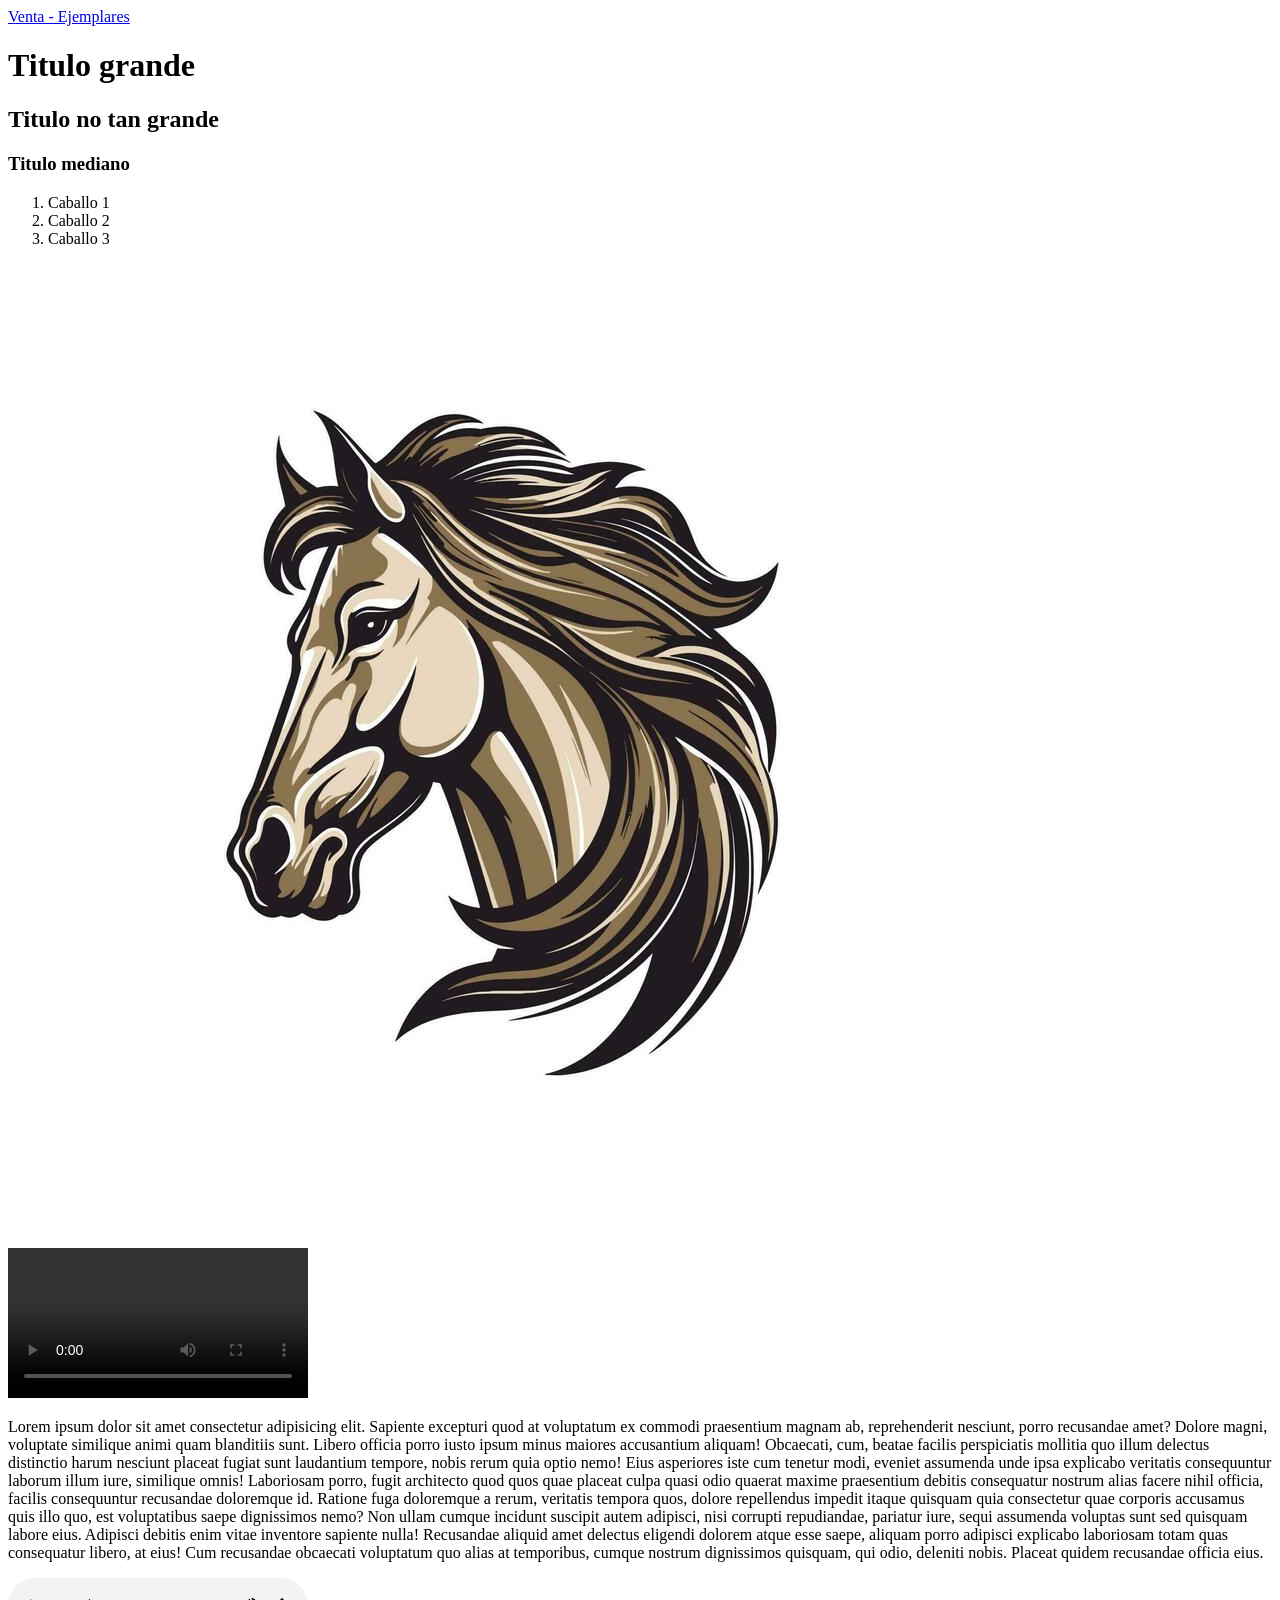
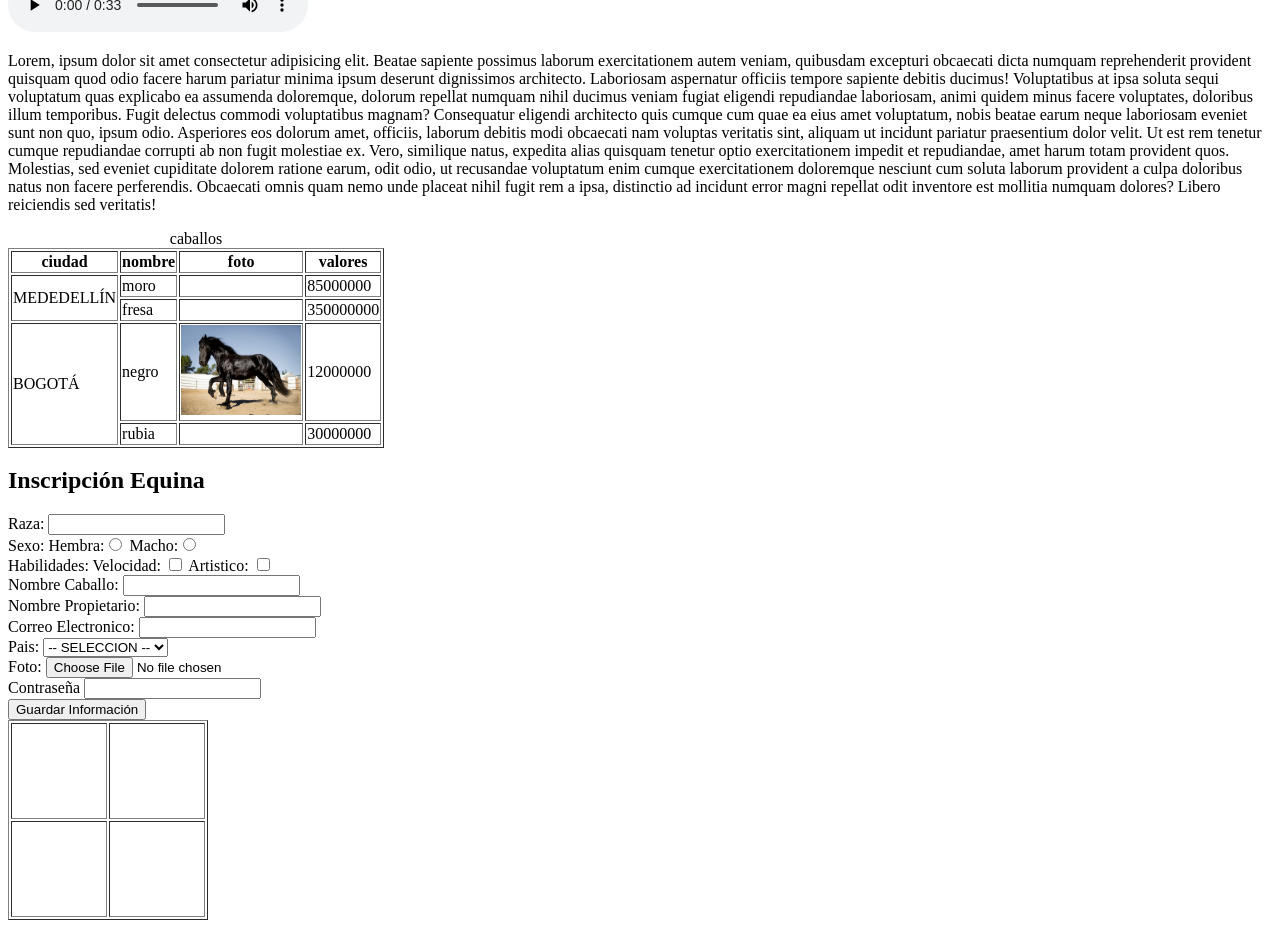
==== index.html @ fe31aa7d "primer version - caballos" ====
<!DOCTYPE html>
<html lang="en">

<head>
    <meta charset="UTF-8">
    <meta name="viewport" content="width=device-width, initial-scale=1.0">
    <title>Caballos</title>
</head>

<body>

    <nav>
        <a href="venta.html">Venta - Ejemplares</a>
    </nav>

    <h1>Titulo grande</h1>
    <h2>Titulo no tan grande</h2>
    <h3>Titulo mediano</h3>

    <p></p>

    <ol>
        <li>Caballo 1</li>
        <li>Caballo 2</li>
        <li>Caballo 3</li>
    </ol>

    <a href="https://es.wikipedia.org/wiki/Equus_ferus_caballus">
        <img src="imagenes/logo.jpg">
    </a>

    <br>


    <video src="videos/video1.mp4" controls></video>

    <p>
        Lorem ipsum dolor sit amet consectetur adipisicing elit. Sapiente excepturi quod at voluptatum ex commodi
        praesentium magnam ab, reprehenderit nesciunt, porro recusandae amet? Dolore magni, voluptate similique animi
        quam blanditiis sunt. Libero officia porro iusto ipsum minus maiores accusantium aliquam! Obcaecati, cum, beatae
        facilis perspiciatis mollitia quo illum delectus distinctio harum nesciunt placeat fugiat sunt laudantium
        tempore, nobis rerum quia optio nemo! Eius asperiores iste cum tenetur modi, eveniet assumenda unde ipsa
        explicabo veritatis consequuntur laborum illum iure, similique omnis! Laboriosam porro, fugit architecto quod
        quos quae placeat culpa quasi odio quaerat maxime praesentium debitis consequatur nostrum alias facere nihil
        officia, facilis consequuntur recusandae doloremque id. Ratione fuga doloremque a rerum, veritatis tempora quos,
        dolore repellendus impedit itaque quisquam quia consectetur quae corporis accusamus quis illo quo, est
        voluptatibus saepe dignissimos nemo? Non ullam cumque incidunt suscipit autem adipisci, nisi corrupti
        repudiandae, pariatur iure, sequi assumenda voluptas sunt sed quisquam labore eius. Adipisci debitis enim vitae
        inventore sapiente nulla! Recusandae aliquid amet delectus eligendi dolorem atque esse saepe, aliquam porro
        adipisci explicabo laboriosam totam quas consequatur libero, at eius! Cum recusandae obcaecati voluptatum quo
        alias at temporibus, cumque nostrum dignissimos quisquam, qui odio, deleniti nobis. Placeat quidem recusandae
        officia eius.
    </p>

    <audio src="audios/caballos_audio1.mp3" controls></audio>


    <p>
        Lorem, ipsum dolor sit amet consectetur adipisicing elit. Beatae sapiente possimus laborum exercitationem autem
        veniam, quibusdam excepturi obcaecati dicta numquam reprehenderit provident quisquam quod odio facere harum
        pariatur minima ipsum deserunt dignissimos architecto. Laboriosam aspernatur officiis tempore sapiente debitis
        ducimus! Voluptatibus at ipsa soluta sequi voluptatum quas explicabo ea assumenda doloremque, dolorum repellat
        numquam nihil ducimus veniam fugiat eligendi repudiandae laboriosam, animi quidem minus facere voluptates,
        doloribus illum temporibus. Fugit delectus commodi voluptatibus magnam? Consequatur eligendi architecto quis
        cumque cum quae ea eius amet voluptatum, nobis beatae earum neque laboriosam eveniet sunt non quo, ipsum odio.
        Asperiores eos dolorum amet, officiis, laborum debitis modi obcaecati nam voluptas veritatis sint, aliquam ut
        incidunt pariatur praesentium dolor velit. Ut est rem tenetur cumque repudiandae corrupti ab non fugit molestiae
        ex. Vero, similique natus, expedita alias quisquam tenetur optio exercitationem impedit et repudiandae, amet
        harum totam provident quos. Molestias, sed eveniet cupiditate dolorem ratione earum, odit odio, ut recusandae
        voluptatum enim cumque exercitationem doloremque nesciunt cum soluta laborum provident a culpa doloribus natus
        non facere perferendis. Obcaecati omnis quam nemo unde placeat nihil fugit rem a ipsa, distinctio ad incidunt
        error magni repellat odit inventore est mollitia numquam dolores? Libero reiciendis sed veritatis!
    </p>



    <table border>

        <caption> caballos</caption>
        <thead>
            <tr>
                <th>ciudad</th>
                <th>nombre</th>
                <th>foto</th>
                <th>valores</th>
            </tr>
        </thead>

        <tbody>
            <tr>
                <td rowspan="2">MEDEDELLÍN</td>
                <td>moro</td>
                <td></td>
                <td>85000000</td>
            </tr>
            <tr>
                <td>fresa</td>
                <td></td>
                <td>350000000</td>
            </tr>
            <tr>
                <td rowspan="2">BOGOTÁ</td>
                <td>negro</td>
                <td><img src="imagenes/negro.png" width="120" height="90"></td>
                <td>12000000</td>
            </tr>
            <tr>
                <td>rubia</td>
                <td></td>
                <td>30000000</td>
            </tr>
        </tbody>
    </table>


    <section>

        <h2>Inscripción Equina</h2>

        <form action="" method="">

            <label for="raza">Raza:</label>
            <input type="text" name="razCaballo" id="raza_caballo" autocomplete="off" >
            
            <br>
            
            <label for="sexo">Sexo:</label>
            <label>Hembra:</label><input type="radio" name="sexoCaballo" id="">
            <label>Macho:</label><input type="radio" name="sexoCaballo" id="">
            
            <br>
            <label for="habilidades">Habilidades:</label>
            Velocidad: <input type="checkbox">
            Artistico: <input type="checkbox">
            
            <br>
            <label for="nomCaballo">Nombre Caballo:</label>
            <input type="text" name="nomCaballo">

            <br>
            <label for="nomPropietario">Nombre Propietario:</label>
            <input type="text" name="nomPropietario" required>

            <br>
            <label for="correo">Correo Electronico:</label>
            <input type="email" name="correoPropietario" id="">

            <br>

            <label for="pais">Pais:</label>

            <select name="paisNacimientoCab" id="">
                <option value="0">-- SELECCION --</option>
                <option value="1">Colombia</option>
                <option value="2">Venezuela</option>
                <option value="3">Peru</option>
                <option value="4">Brasil</option>
                <option value="5">Argentina</option>
            </select>


            <br>

            <label for="">Foto:</label>
            <input type="file" name="fotoCaballo" id="">

            <br>

            <label for="contrasena">Contraseña</label>

            <input type="password" name="contrasena" id="" required>


            <br>

            <input type="submit" value="Guardar Información">
            
        </form>


    </section>


    <table border width="200" height="200">
        <tr>
            <td></td>
            <td></td>
        </tr>
        <tr>
            <td></td>
            <td></td>
        </tr>
    </table>



</body>

</html>
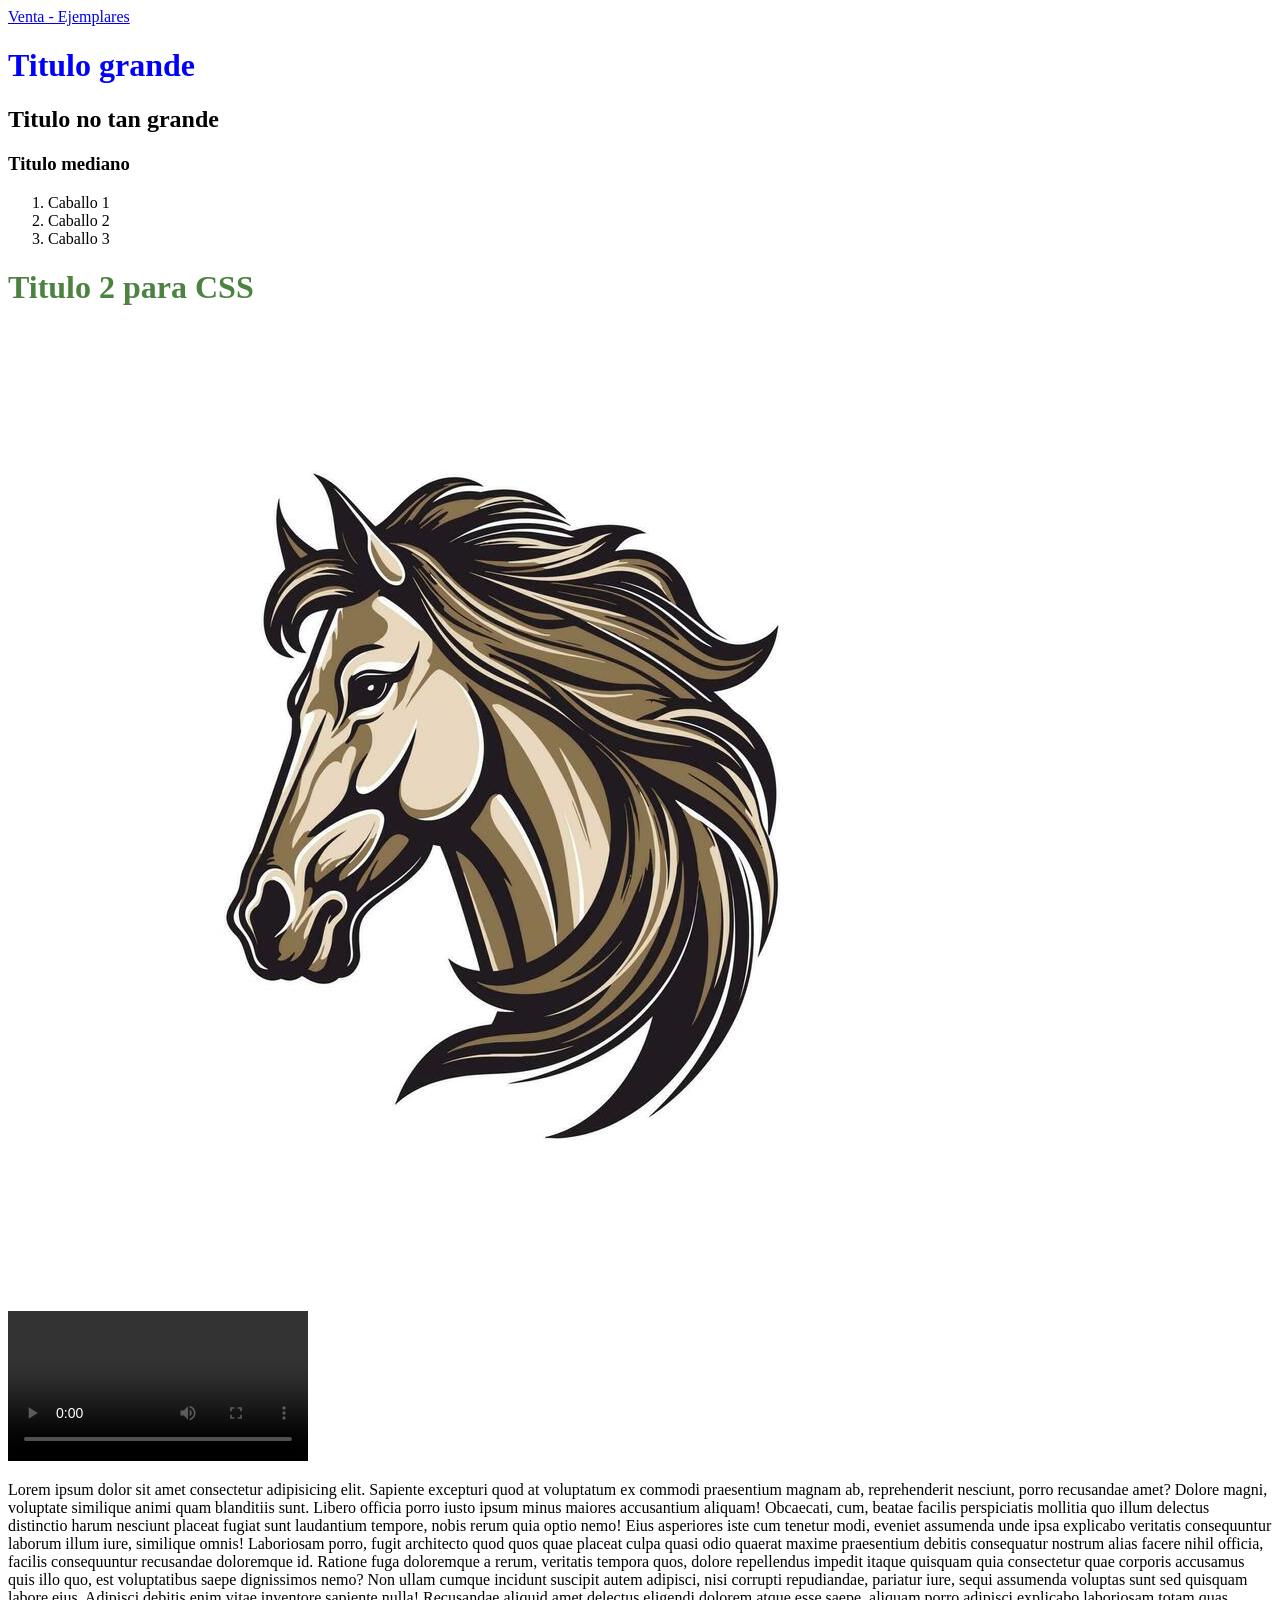
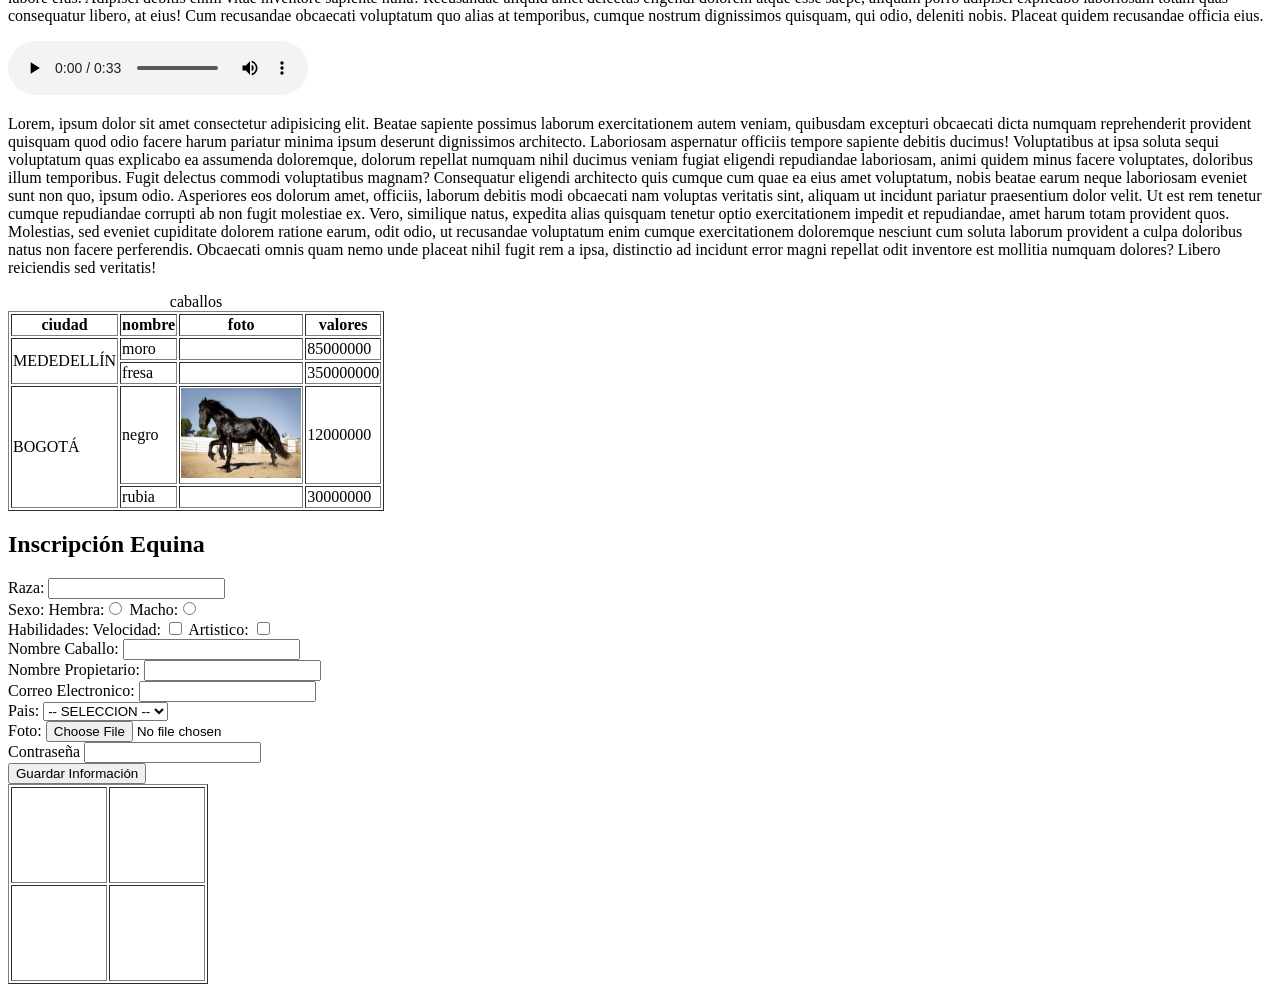
==== commit 62ba6619: "adicionamos regla para titulos - Prioridad CSS" ====
--- a/index.html
+++ b/index.html
@@ -1,7 +1,17 @@
 <!DOCTYPE html>
 <html lang="en">
 
+<!-- ESTO ES EL CODIGIO CSS ORGANIZADO EN EL MISMO DOCUMENTO -->
+<style>
+h1
+ {
+    color:red;
+ }
+</style>
+
 <head>
+    <link rel="stylesheet" href="css/estiloDark.css">
+    <link rel="stylesheet" href="css/estilospropios.css">
     <meta charset="UTF-8">
     <meta name="viewport" content="width=device-width, initial-scale=1.0">
     <title>Caballos</title>
@@ -9,11 +19,16 @@
 
 <body>
 
+
+
     <nav>
         <a href="venta.html">Venta - Ejemplares</a>
     </nav>
 
-    <h1>Titulo grande</h1>
+    <!-- EL CODIGIO CSS EN EL MISMO DOCUMENTO NO ORGANIZADO-->
+    <h1 style="color:blue;">Titulo grande</h1>
+
+
     <h2>Titulo no tan grande</h2>
     <h3>Titulo mediano</h3>
 
@@ -24,7 +39,8 @@
         <li>Caballo 2</li>
         <li>Caballo 3</li>
     </ol>
-
+    
+    <h1>Titulo 2 para CSS</h1>
     <a href="https://es.wikipedia.org/wiki/Equus_ferus_caballus">
         <img src="imagenes/logo.jpg">
     </a>
@@ -120,19 +136,19 @@
         <form action="" method="">
 
             <label for="raza">Raza:</label>
-            <input type="text" name="razCaballo" id="raza_caballo" autocomplete="off" >
-            
-            <br>
-            
+            <input type="text" name="razCaballo" id="raza_caballo" autocomplete="off">
+
+            <br>
+
             <label for="sexo">Sexo:</label>
             <label>Hembra:</label><input type="radio" name="sexoCaballo" id="">
             <label>Macho:</label><input type="radio" name="sexoCaballo" id="">
-            
+
             <br>
             <label for="habilidades">Habilidades:</label>
             Velocidad: <input type="checkbox">
             Artistico: <input type="checkbox">
-            
+
             <br>
             <label for="nomCaballo">Nombre Caballo:</label>
             <input type="text" name="nomCaballo">
@@ -174,7 +190,7 @@
             <br>
 
             <input type="submit" value="Guardar Información">
-            
+
         </form>
 
 
--- a/css/estiloDark.css
+++ b/css/estiloDark.css
@@ -0,0 +1,3 @@
+h1{
+    color: gray;
+}
--- a/css/estilospropios.css
+++ b/css/estilospropios.css
@@ -0,0 +1,4 @@
+h1
+ {
+    color:#4c8341;
+ }
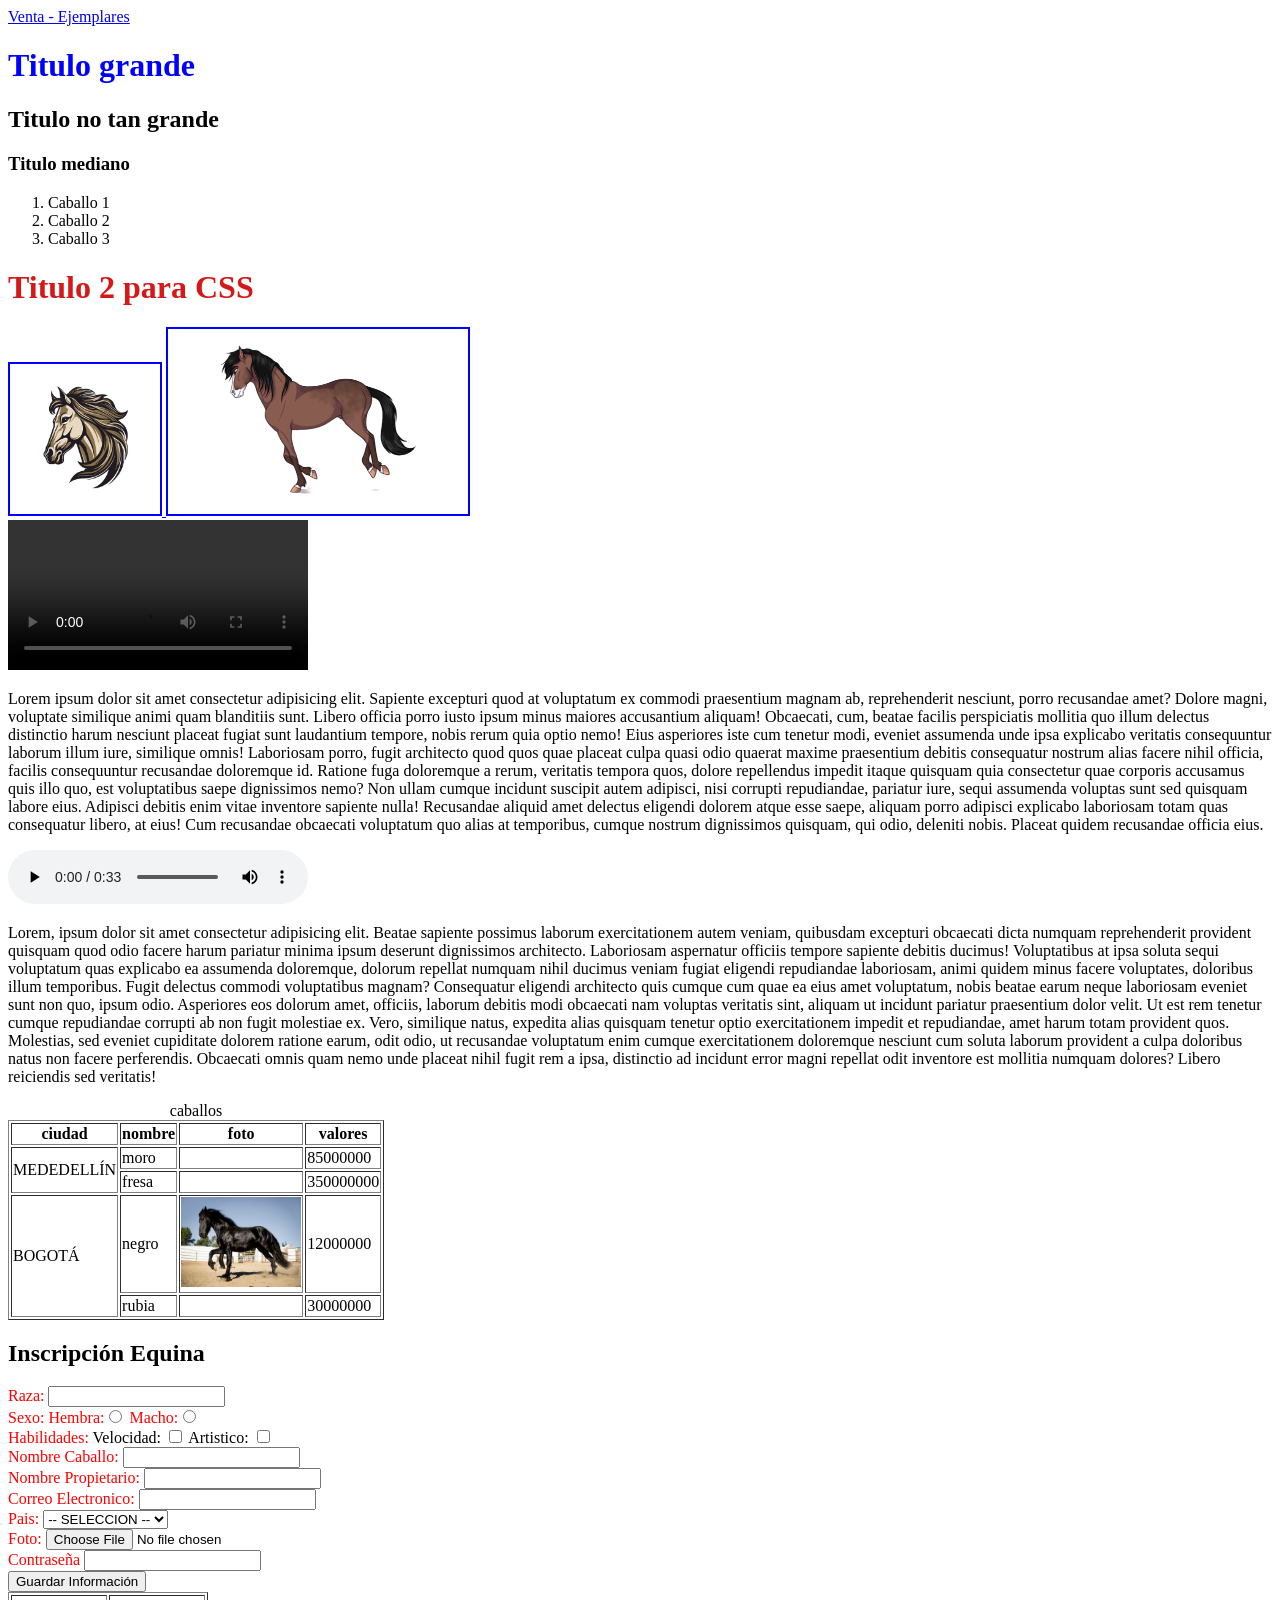
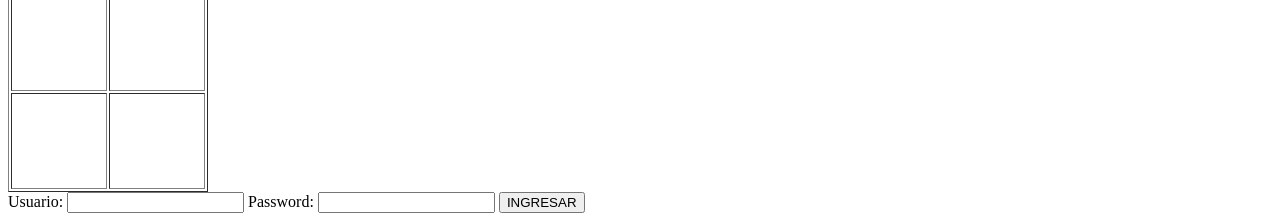
==== commit ca256a01: "id y clase de estilos dark" ====
--- a/index.html
+++ b/index.html
@@ -2,12 +2,7 @@
 <html lang="en">
 
 <!-- ESTO ES EL CODIGIO CSS ORGANIZADO EN EL MISMO DOCUMENTO -->
-<style>
-h1
- {
-    color:red;
- }
-</style>
+
 
 <head>
     <link rel="stylesheet" href="css/estiloDark.css">
@@ -16,6 +11,13 @@
     <meta name="viewport" content="width=device-width, initial-scale=1.0">
     <title>Caballos</title>
 </head>
+
+<style>
+h1
+ {
+    color:#d51818;
+ }
+</style>
 
 <body>
 
@@ -42,7 +44,10 @@
     
     <h1>Titulo 2 para CSS</h1>
     <a href="https://es.wikipedia.org/wiki/Equus_ferus_caballus">
-        <img src="imagenes/logo.jpg">
+
+        <img src="imagenes/logo.jpg" id="fotologo" class="bordes">
+        <img src="imagenes/animacion2.gif" id="fotoanimada" class="bordes">
+
     </a>
 
     <br>
@@ -133,7 +138,7 @@
 
         <h2>Inscripción Equina</h2>
 
-        <form action="" method="">
+        <form action="" method="" id="formularioInscripcion">
 
             <label for="raza">Raza:</label>
             <input type="text" name="razCaballo" id="raza_caballo" autocomplete="off">
@@ -208,6 +213,16 @@
         </tr>
     </table>
 
+    <form id="login">
+
+        <label for="">Usuario:</label>
+        <input type="text" name="" id="">
+
+        <label for="">Password:</label>
+        <input type="password" name="" id="">
+
+        <button>INGRESAR</button>
+    </form>
 
 
 </body>
--- a/css/estiloDark.css
+++ b/css/estiloDark.css
@@ -1,3 +1,24 @@
 h1{
     color: gray;
+}
+#fotologo 
+{
+    width: 150px;
+    height: 150px;
+}
+/*UN ID*/
+#fotoanimada 
+{
+    width: 300px;
+}
+/*UNA CLASE*/
+.bordes
+{
+ border:2px solid blue;/*una propiedad y su valor*/
+}
+
+#formularioInscripcion >label{
+
+    color:red;
+
 }
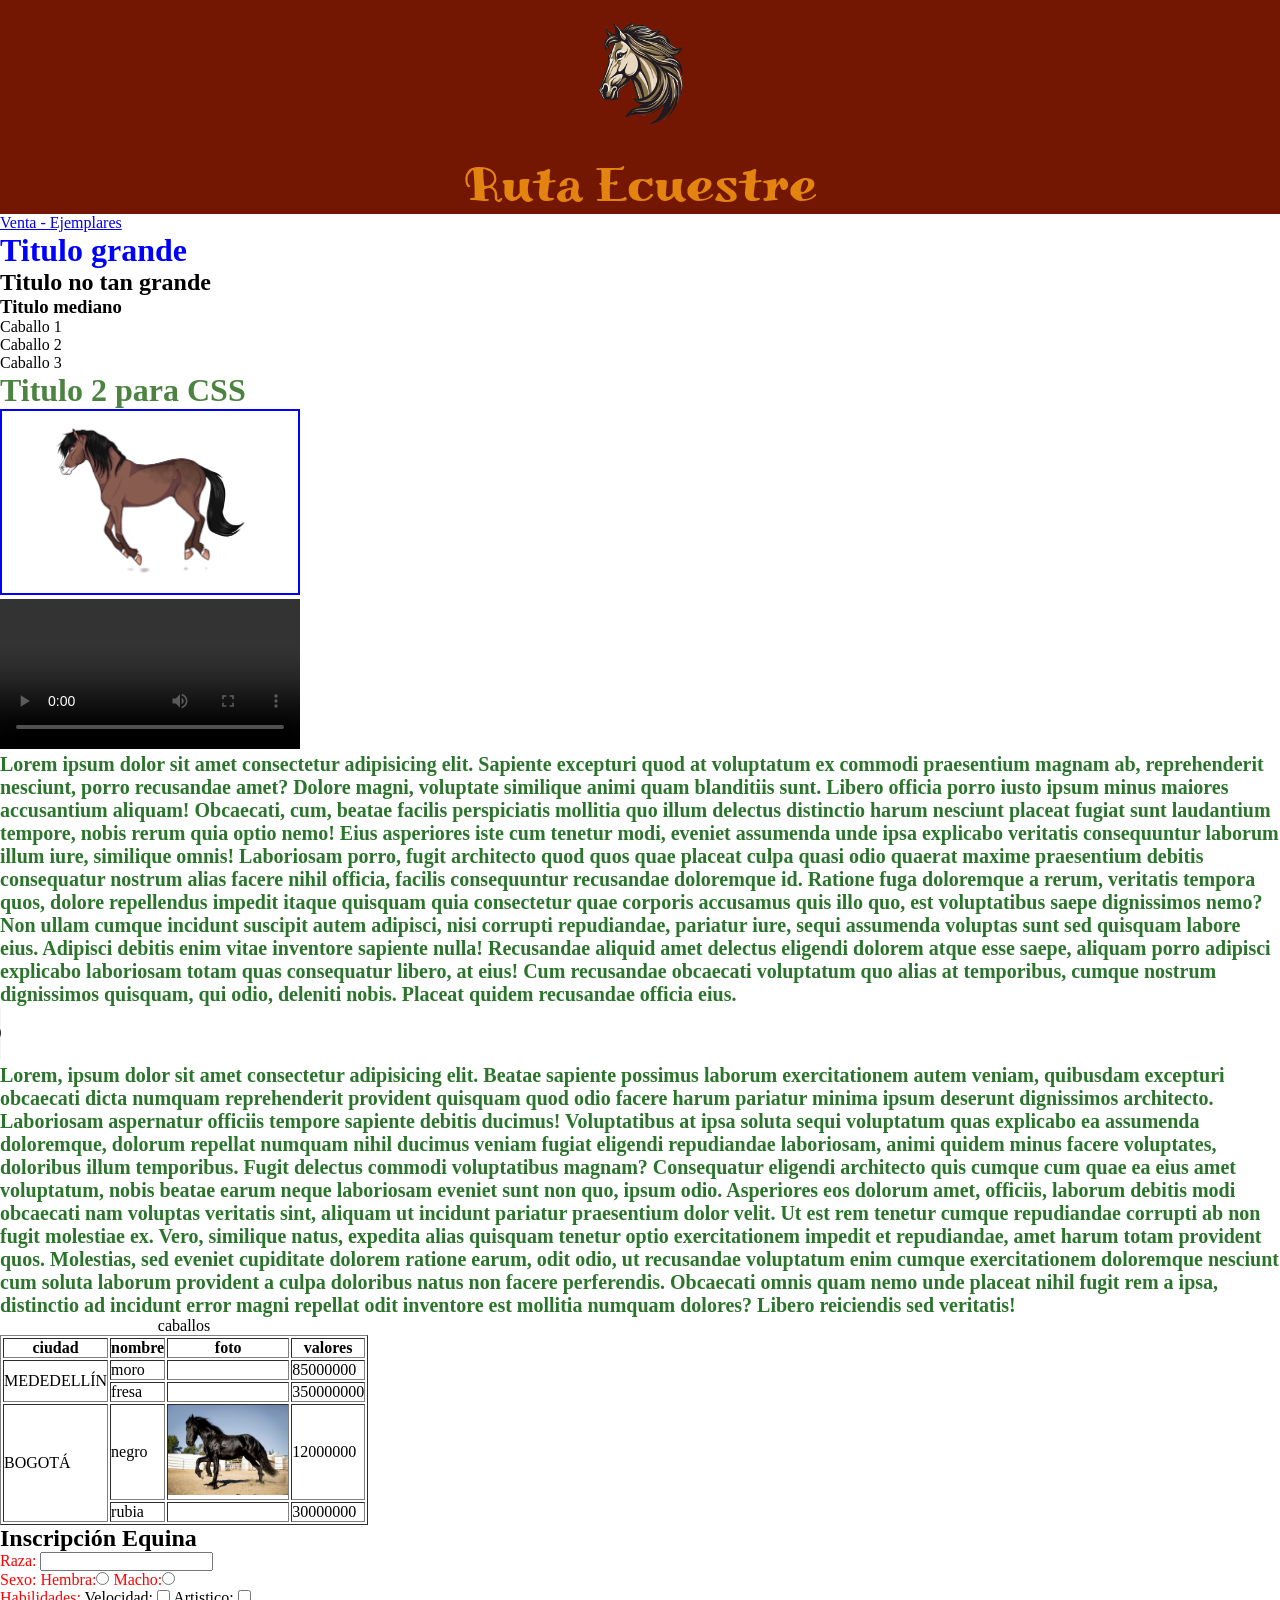
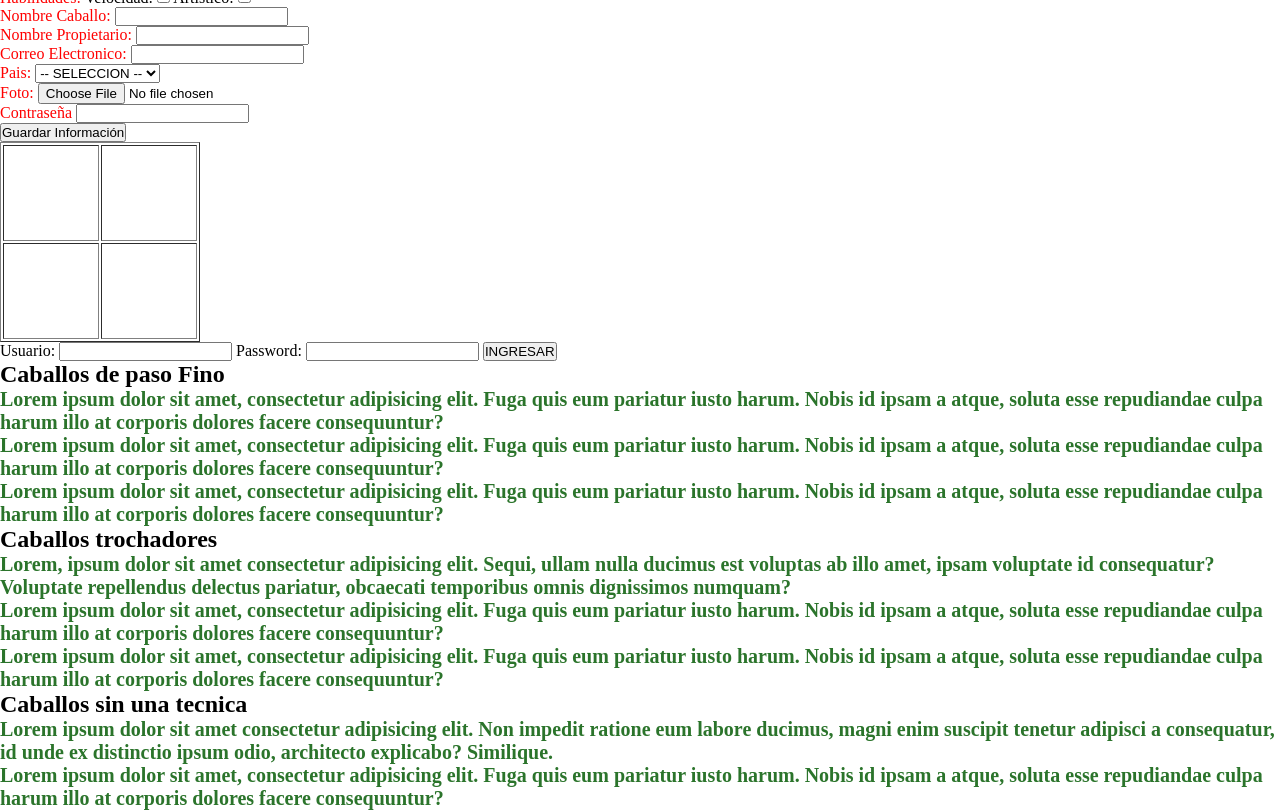
==== commit 13435dd9: "seccion logo - cabeza pagina" ====
--- a/index.html
+++ b/index.html
@@ -5,6 +5,9 @@
 
 
 <head>
+    <link rel="preconnect" href="https://fonts.googleapis.com">
+    <link rel="preconnect" href="https://fonts.gstatic.com" crossorigin>
+    <link href="https://fonts.googleapis.com/css2?family=Knewave&family=Miltonian+Tattoo&display=swap" rel="stylesheet">
     <link rel="stylesheet" href="css/estiloDark.css">
     <link rel="stylesheet" href="css/estilospropios.css">
     <meta charset="UTF-8">
@@ -12,14 +15,22 @@
     <title>Caballos</title>
 </head>
 
-<style>
-h1
- {
-    color:#d51818;
- }
-</style>
 
 <body>
+
+    <section id="cabeza">
+
+        <div id="cajaLogo">
+            <center>
+            <img src="imagenes/logoSINFONDO.png" id="fotologo">
+            </center>
+        </div>
+
+        <div id="textoLogo" class="miltonian-tattoo-regular">
+            Ruta Ecuestre
+        </div>
+
+    </section>
 
 
 
@@ -45,7 +56,7 @@
     <h1>Titulo 2 para CSS</h1>
     <a href="https://es.wikipedia.org/wiki/Equus_ferus_caballus">
 
-        <img src="imagenes/logo.jpg" id="fotologo" class="bordes">
+        
         <img src="imagenes/animacion2.gif" id="fotoanimada" class="bordes">
 
     </a>
@@ -225,6 +236,43 @@
     </form>
 
 
+    
+
+
+    <section id="parrafosINF">
+
+        <h2>
+        Caballos de paso Fino
+        </h2>
+
+        <p>Lorem ipsum dolor sit amet, consectetur adipisicing elit. Fuga quis eum pariatur iusto harum. Nobis id ipsam a atque, soluta esse repudiandae culpa harum illo at corporis dolores facere consequuntur?</p>       
+
+        <p>Lorem ipsum dolor sit amet, consectetur adipisicing elit. Fuga quis eum pariatur iusto harum. Nobis id ipsam a atque, soluta esse repudiandae culpa harum illo at corporis dolores facere consequuntur?</p> 
+
+        <p>Lorem ipsum dolor sit amet, consectetur adipisicing elit. Fuga quis eum pariatur iusto harum. Nobis id ipsam a atque, soluta esse repudiandae culpa harum illo at corporis dolores facere consequuntur?</p> 
+
+        <h2>
+        Caballos trochadores
+        </h2>
+
+        <p >Lorem, ipsum dolor sit amet consectetur adipisicing elit. Sequi, ullam nulla ducimus est voluptas ab illo amet, ipsam voluptate id consequatur? Voluptate repellendus delectus pariatur, obcaecati temporibus omnis dignissimos numquam?</p>
+
+        <p>Lorem ipsum dolor sit amet, consectetur adipisicing elit. Fuga quis eum pariatur iusto harum. Nobis id ipsam a atque, soluta esse repudiandae culpa harum illo at corporis dolores facere consequuntur?</p> 
+        
+        <p>Lorem ipsum dolor sit amet, consectetur adipisicing elit. Fuga quis eum pariatur iusto harum. Nobis id ipsam a atque, soluta esse repudiandae culpa harum illo at corporis dolores facere consequuntur?</p> 
+    
+        <h2>
+        Caballos sin una tecnica
+        </h2>
+
+        <p>Lorem ipsum dolor sit amet consectetur adipisicing elit. Non impedit ratione eum labore ducimus, magni enim suscipit tenetur adipisci a consequatur, id unde ex distinctio ipsum odio, architecto explicabo? Similique.</p>
+        
+        <p>Lorem ipsum dolor sit amet, consectetur adipisicing elit. Fuga quis eum pariatur iusto harum. Nobis id ipsam a atque, soluta esse repudiandae culpa harum illo at corporis dolores facere consequuntur?</p> 
+
+
+    </section>
+
+
 </body>
 
 </html>
--- a/css/estiloDark.css
+++ b/css/estiloDark.css
@@ -1,3 +1,15 @@
+*{
+   margin: 0;
+   padding: 0;
+   box-sizing: border-box;
+}
+.miltonian-tattoo-regular {
+  font-family: "Miltonian Tattoo", serif;
+  font-weight: 400;
+  font-style: normal;
+}
+
+
 h1{
     color: gray;
 }
@@ -21,4 +33,24 @@
 
     color:red;
 
+}
+
+h2 ~ p
+{
+ color:rgb(43, 116, 43);
+ font-weight: bold;
+ font-size: 20px;
+}
+
+#cajaLogo
+{
+    width: 100%;
+    background-color: #731702;
+}
+#textoLogo
+{
+    text-align: center;
+    background-color: #731702;
+    color:#E38410;
+    font-size: 50px;
 }
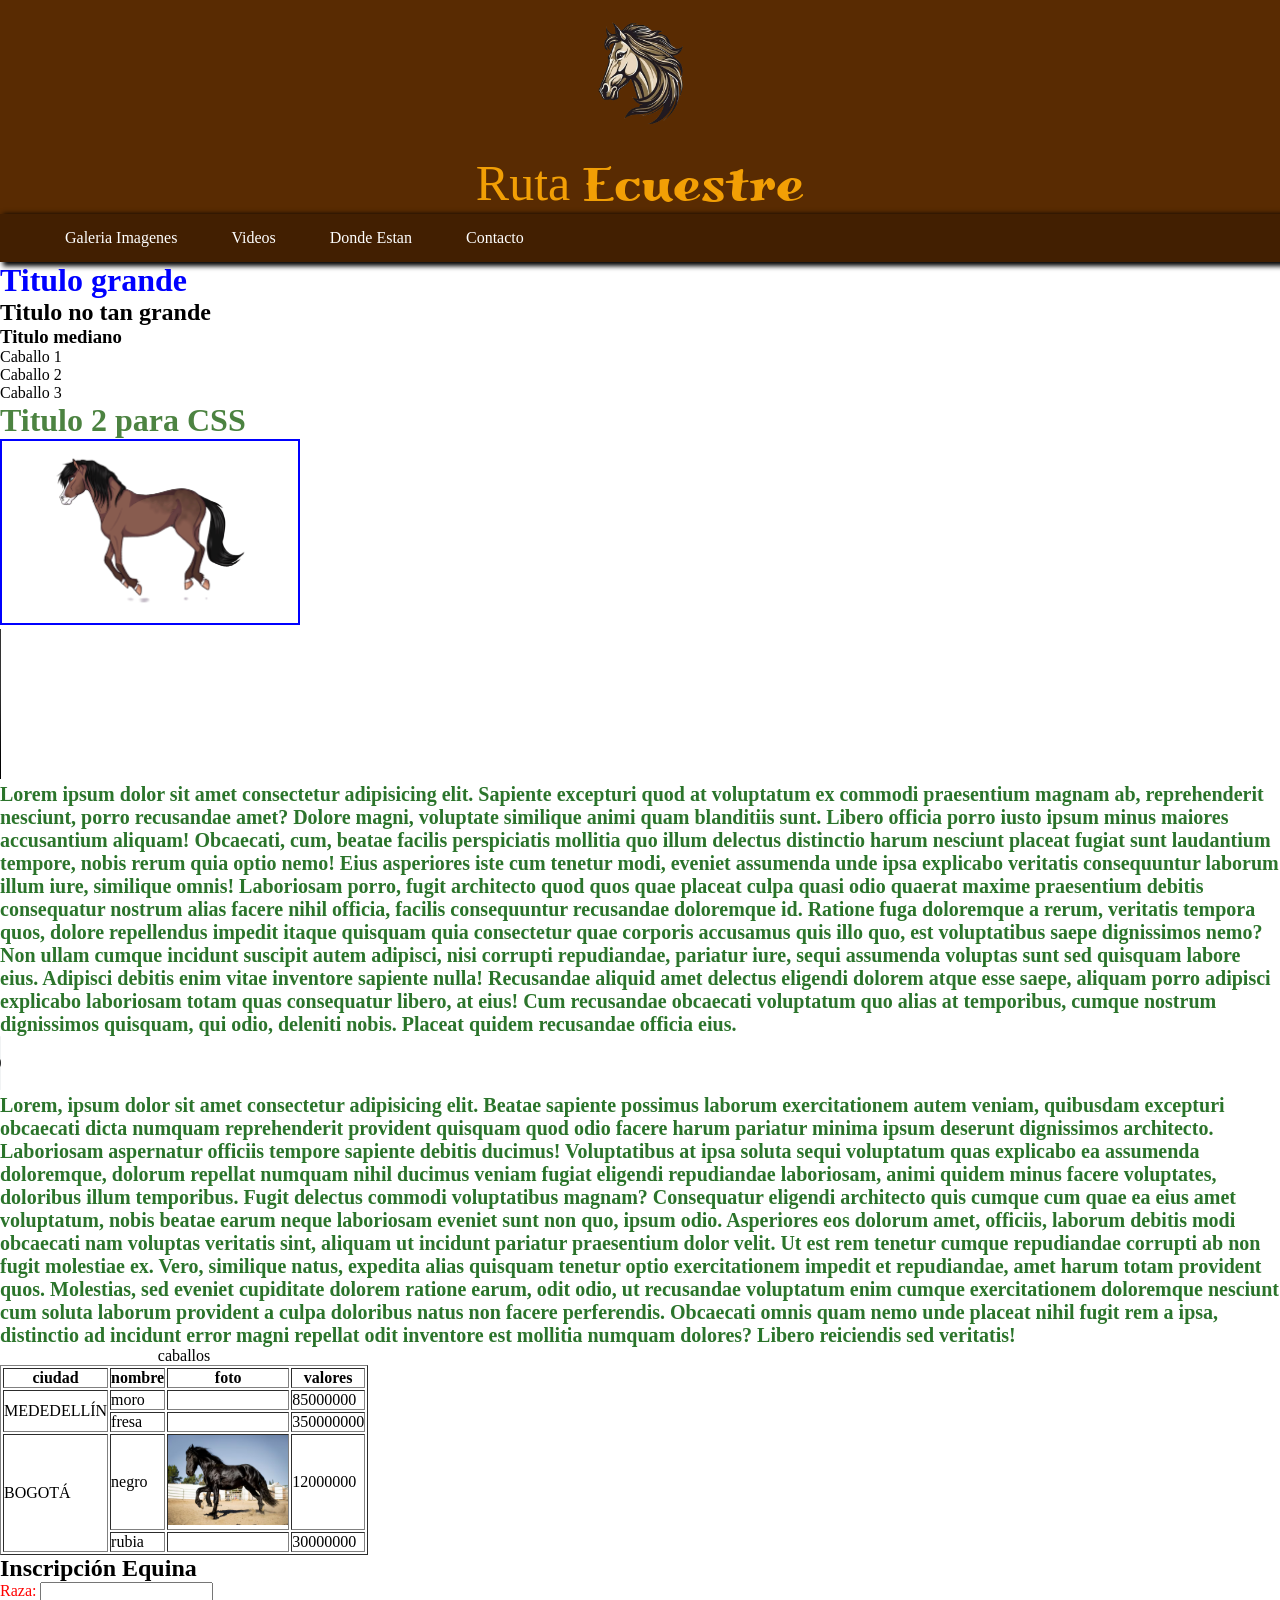
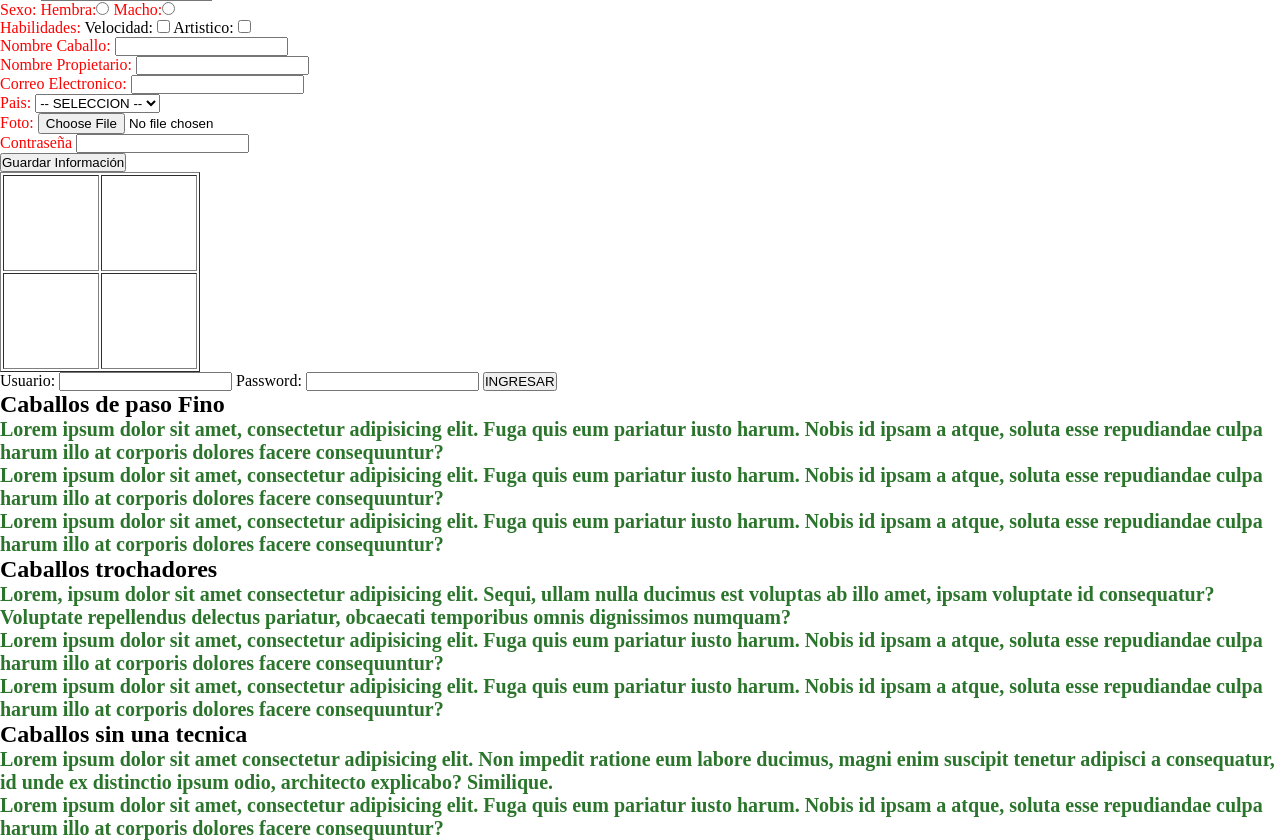
==== commit d361b262: "Barra menu ppal NAV" ====
--- a/index.html
+++ b/index.html
@@ -8,6 +8,7 @@
     <link rel="preconnect" href="https://fonts.googleapis.com">
     <link rel="preconnect" href="https://fonts.gstatic.com" crossorigin>
     <link href="https://fonts.googleapis.com/css2?family=Knewave&family=Miltonian+Tattoo&display=swap" rel="stylesheet">
+    
     <link rel="stylesheet" href="css/estiloDark.css">
     <link rel="stylesheet" href="css/estilospropios.css">
     <meta charset="UTF-8">
@@ -19,23 +20,27 @@
 <body>
 
     <section id="cabeza">
-
         <div id="cajaLogo">
             <center>
             <img src="imagenes/logoSINFONDO.png" id="fotologo">
             </center>
         </div>
-
-        <div id="textoLogo" class="miltonian-tattoo-regular">
-            Ruta Ecuestre
+        <div id="textoLogo">
+            <span>Ruta</span><span class="miltonian-tattoo-regular"> Ecuestre</span>
         </div>
-
     </section>
 
 
 
-    <nav>
-        <a href="venta.html">Venta - Ejemplares</a>
+    <nav id="menu">
+
+        <ul>
+            <li><a href="venta.html">Galeria Imagenes</a></li>
+            <li><a href="venta.html">Videos</a></li>
+            <li><a href="venta.html">Donde Estan</a></li>
+            <li><a href="venta.html">Contacto</a></li>
+        </ul>
+        
     </nav>
 
     <!-- EL CODIGIO CSS EN EL MISMO DOCUMENTO NO ORGANIZADO-->
--- a/css/estiloDark.css
+++ b/css/estiloDark.css
@@ -45,12 +45,12 @@
 #cajaLogo
 {
     width: 100%;
-    background-color: #731702;
+    background-color: #592B02;
 }
 #textoLogo
 {
     text-align: center;
-    background-color: #731702;
-    color:#E38410;
+    background-color: #592B02;
+    color:#F29F05;
     font-size: 50px;
 }
--- a/css/estilospropios.css
+++ b/css/estilospropios.css
@@ -1,4 +1,24 @@
 h1
  {
     color:#4c8341;
- }+ }
+
+ #menu
+ {
+   background-color: #421f01; /*fondo de la barra completa*/
+   padding: 15px; /*una margen en la barra*/
+   box-shadow: 5px 2px 5px 2px black;
+
+ }
+ #menu li{
+   
+   list-style: none; /*no tenga estilo alguno --- quitar puntos en los li*/
+   display: inline-block; /*alinear cada item y que no tenga espacio como enter*/
+   font: bold 20px; /*le demos negrita a los items*/
+   padding-left: 50px; /*una margen a la izquierda de cada item*/
+   
+ }
+ a{
+   text-decoration: none; /*vinculo sin linea */
+   color:white; /*letra en blanco*/
+ }
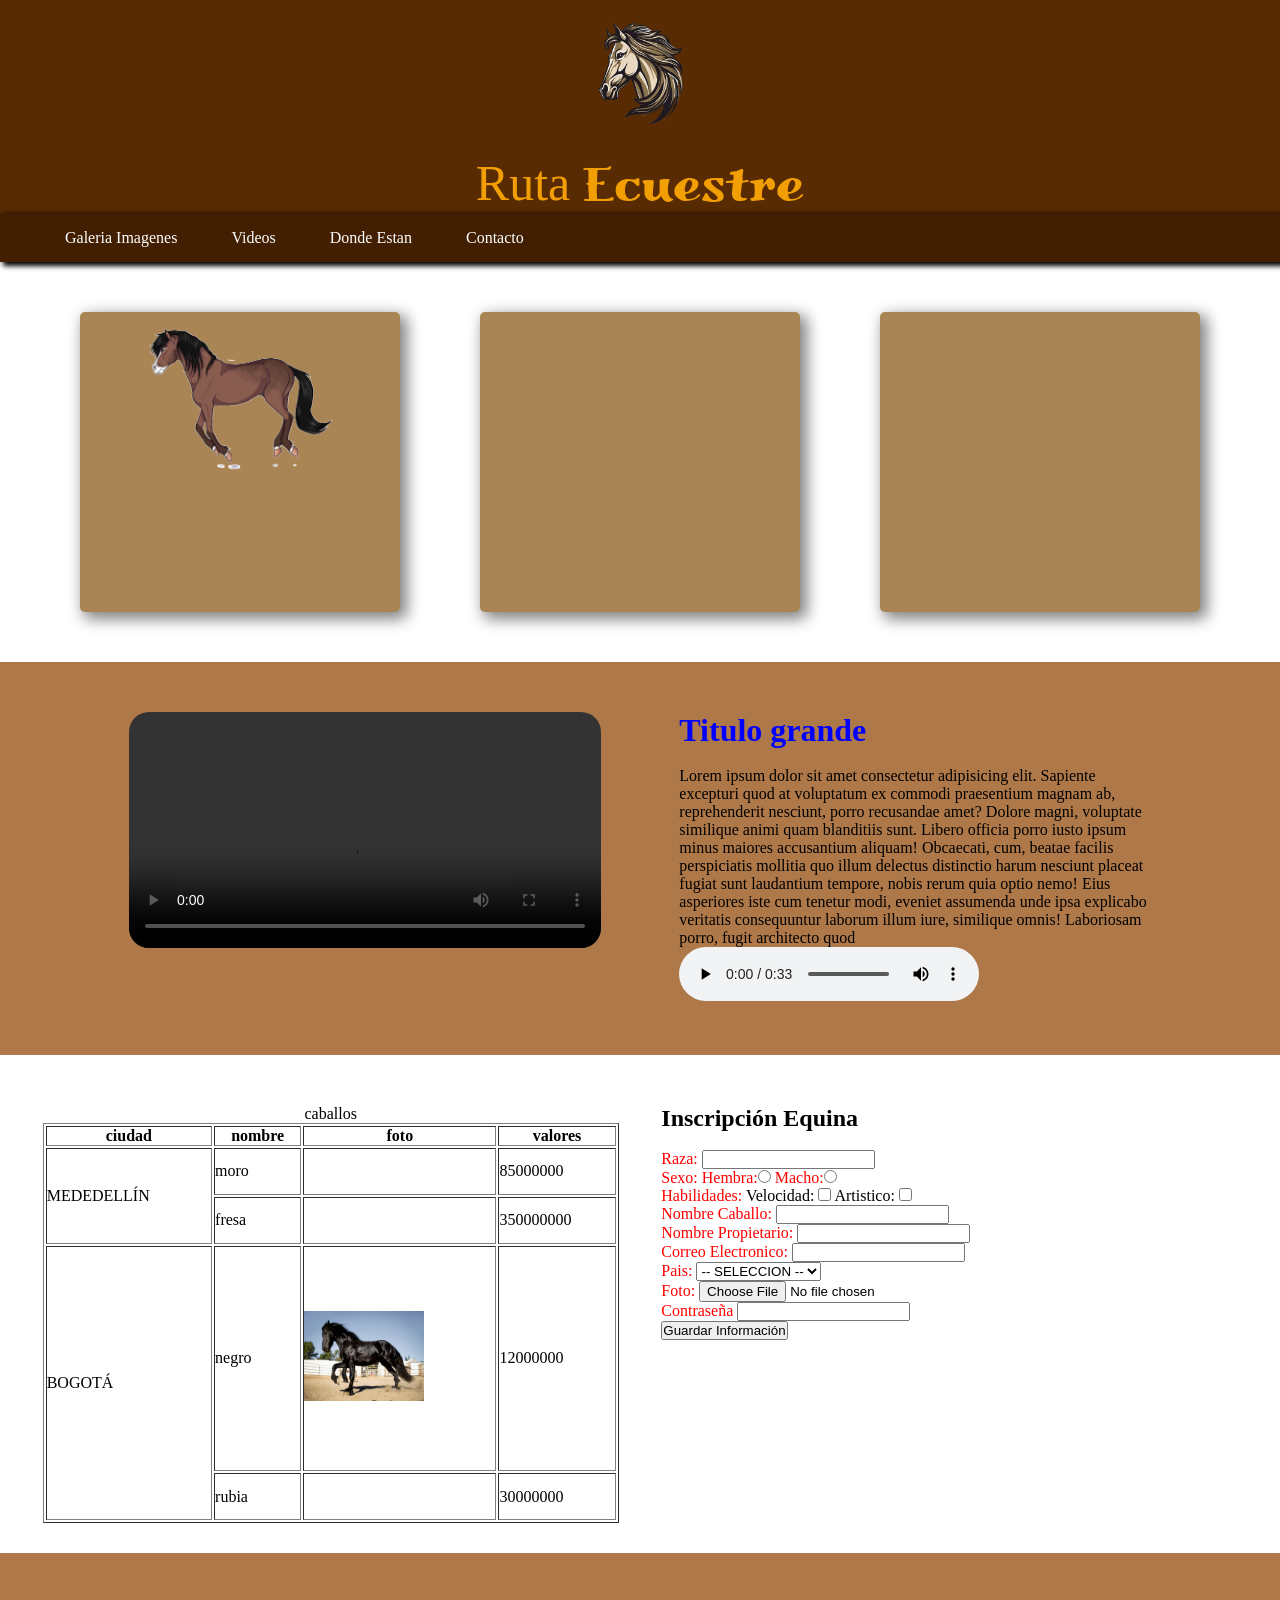
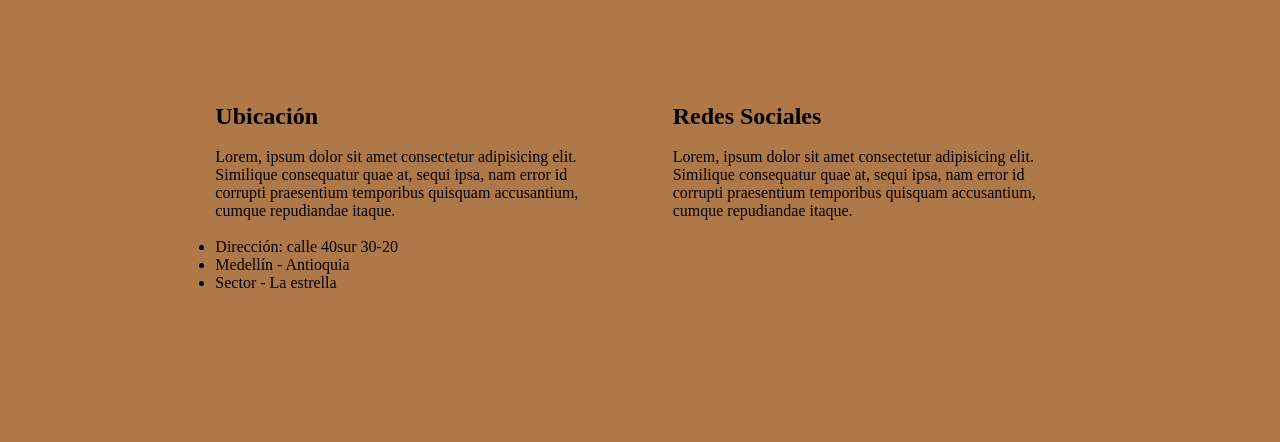
==== commit 5cf693ae: "flexbox - organizacion de pagina" ====
--- a/index.html
+++ b/index.html
@@ -8,7 +8,7 @@
     <link rel="preconnect" href="https://fonts.googleapis.com">
     <link rel="preconnect" href="https://fonts.gstatic.com" crossorigin>
     <link href="https://fonts.googleapis.com/css2?family=Knewave&family=Miltonian+Tattoo&display=swap" rel="stylesheet">
-    
+
     <link rel="stylesheet" href="css/estiloDark.css">
     <link rel="stylesheet" href="css/estilospropios.css">
     <meta charset="UTF-8">
@@ -19,263 +19,274 @@
 
 <body>
 
-    <section id="cabeza">
+    <section id="header">
         <div id="cajaLogo">
             <center>
-            <img src="imagenes/logoSINFONDO.png" id="fotologo">
+                <img src="imagenes/logoSINFONDO.png" id="fotologo">
             </center>
         </div>
         <div id="textoLogo">
             <span>Ruta</span><span class="miltonian-tattoo-regular"> Ecuestre</span>
         </div>
+
+        <nav id="menu">
+
+            <ul>
+                <li><a href="venta.html">Galeria Imagenes</a></li>
+                <li><a href="venta.html">Videos</a></li>
+                <li><a href="venta.html">Donde Estan</a></li>
+                <li><a href="venta.html">Contacto</a></li>
+            </ul>
+
+        </nav>
     </section>
 
 
-
-    <nav id="menu">
-
-        <ul>
-            <li><a href="venta.html">Galeria Imagenes</a></li>
-            <li><a href="venta.html">Videos</a></li>
-            <li><a href="venta.html">Donde Estan</a></li>
-            <li><a href="venta.html">Contacto</a></li>
-        </ul>
-        
-    </nav>
-
-    <!-- EL CODIGIO CSS EN EL MISMO DOCUMENTO NO ORGANIZADO-->
-    <h1 style="color:blue;">Titulo grande</h1>
-
-
-    <h2>Titulo no tan grande</h2>
-    <h3>Titulo mediano</h3>
-
-    <p></p>
-
-    <ol>
-        <li>Caballo 1</li>
-        <li>Caballo 2</li>
-        <li>Caballo 3</li>
-    </ol>
-    
-    <h1>Titulo 2 para CSS</h1>
-    <a href="https://es.wikipedia.org/wiki/Equus_ferus_caballus">
-
-        
-        <img src="imagenes/animacion2.gif" id="fotoanimada" class="bordes">
-
-    </a>
-
-    <br>
-
-
-    <video src="videos/video1.mp4" controls></video>
-
-    <p>
-        Lorem ipsum dolor sit amet consectetur adipisicing elit. Sapiente excepturi quod at voluptatum ex commodi
-        praesentium magnam ab, reprehenderit nesciunt, porro recusandae amet? Dolore magni, voluptate similique animi
-        quam blanditiis sunt. Libero officia porro iusto ipsum minus maiores accusantium aliquam! Obcaecati, cum, beatae
-        facilis perspiciatis mollitia quo illum delectus distinctio harum nesciunt placeat fugiat sunt laudantium
-        tempore, nobis rerum quia optio nemo! Eius asperiores iste cum tenetur modi, eveniet assumenda unde ipsa
-        explicabo veritatis consequuntur laborum illum iure, similique omnis! Laboriosam porro, fugit architecto quod
-        quos quae placeat culpa quasi odio quaerat maxime praesentium debitis consequatur nostrum alias facere nihil
-        officia, facilis consequuntur recusandae doloremque id. Ratione fuga doloremque a rerum, veritatis tempora quos,
-        dolore repellendus impedit itaque quisquam quia consectetur quae corporis accusamus quis illo quo, est
-        voluptatibus saepe dignissimos nemo? Non ullam cumque incidunt suscipit autem adipisci, nisi corrupti
-        repudiandae, pariatur iure, sequi assumenda voluptas sunt sed quisquam labore eius. Adipisci debitis enim vitae
-        inventore sapiente nulla! Recusandae aliquid amet delectus eligendi dolorem atque esse saepe, aliquam porro
-        adipisci explicabo laboriosam totam quas consequatur libero, at eius! Cum recusandae obcaecati voluptatum quo
-        alias at temporibus, cumque nostrum dignissimos quisquam, qui odio, deleniti nobis. Placeat quidem recusandae
-        officia eius.
-    </p>
-
-    <audio src="audios/caballos_audio1.mp3" controls></audio>
-
-
-    <p>
-        Lorem, ipsum dolor sit amet consectetur adipisicing elit. Beatae sapiente possimus laborum exercitationem autem
-        veniam, quibusdam excepturi obcaecati dicta numquam reprehenderit provident quisquam quod odio facere harum
-        pariatur minima ipsum deserunt dignissimos architecto. Laboriosam aspernatur officiis tempore sapiente debitis
-        ducimus! Voluptatibus at ipsa soluta sequi voluptatum quas explicabo ea assumenda doloremque, dolorum repellat
-        numquam nihil ducimus veniam fugiat eligendi repudiandae laboriosam, animi quidem minus facere voluptates,
-        doloribus illum temporibus. Fugit delectus commodi voluptatibus magnam? Consequatur eligendi architecto quis
-        cumque cum quae ea eius amet voluptatum, nobis beatae earum neque laboriosam eveniet sunt non quo, ipsum odio.
-        Asperiores eos dolorum amet, officiis, laborum debitis modi obcaecati nam voluptas veritatis sint, aliquam ut
-        incidunt pariatur praesentium dolor velit. Ut est rem tenetur cumque repudiandae corrupti ab non fugit molestiae
-        ex. Vero, similique natus, expedita alias quisquam tenetur optio exercitationem impedit et repudiandae, amet
-        harum totam provident quos. Molestias, sed eveniet cupiditate dolorem ratione earum, odit odio, ut recusandae
-        voluptatum enim cumque exercitationem doloremque nesciunt cum soluta laborum provident a culpa doloribus natus
-        non facere perferendis. Obcaecati omnis quam nemo unde placeat nihil fugit rem a ipsa, distinctio ad incidunt
-        error magni repellat odit inventore est mollitia numquam dolores? Libero reiciendis sed veritatis!
-    </p>
-
-
-
-    <table border>
-
-        <caption> caballos</caption>
-        <thead>
-            <tr>
-                <th>ciudad</th>
-                <th>nombre</th>
-                <th>foto</th>
-                <th>valores</th>
-            </tr>
-        </thead>
-
-        <tbody>
-            <tr>
-                <td rowspan="2">MEDEDELLÍN</td>
-                <td>moro</td>
-                <td></td>
-                <td>85000000</td>
-            </tr>
-            <tr>
-                <td>fresa</td>
-                <td></td>
-                <td>350000000</td>
-            </tr>
-            <tr>
-                <td rowspan="2">BOGOTÁ</td>
-                <td>negro</td>
-                <td><img src="imagenes/negro.png" width="120" height="90"></td>
-                <td>12000000</td>
-            </tr>
-            <tr>
-                <td>rubia</td>
-                <td></td>
-                <td>30000000</td>
-            </tr>
-        </tbody>
-    </table>
-
-
-    <section>
-
-        <h2>Inscripción Equina</h2>
-
-        <form action="" method="" id="formularioInscripcion">
-
-            <label for="raza">Raza:</label>
-            <input type="text" name="razCaballo" id="raza_caballo" autocomplete="off">
-
-            <br>
-
-            <label for="sexo">Sexo:</label>
-            <label>Hembra:</label><input type="radio" name="sexoCaballo" id="">
-            <label>Macho:</label><input type="radio" name="sexoCaballo" id="">
-
-            <br>
-            <label for="habilidades">Habilidades:</label>
-            Velocidad: <input type="checkbox">
-            Artistico: <input type="checkbox">
-
-            <br>
-            <label for="nomCaballo">Nombre Caballo:</label>
-            <input type="text" name="nomCaballo">
-
-            <br>
-            <label for="nomPropietario">Nombre Propietario:</label>
-            <input type="text" name="nomPropietario" required>
-
-            <br>
-            <label for="correo">Correo Electronico:</label>
-            <input type="email" name="correoPropietario" id="">
-
-            <br>
-
-            <label for="pais">Pais:</label>
-
-            <select name="paisNacimientoCab" id="">
-                <option value="0">-- SELECCION --</option>
-                <option value="1">Colombia</option>
-                <option value="2">Venezuela</option>
-                <option value="3">Peru</option>
-                <option value="4">Brasil</option>
-                <option value="5">Argentina</option>
-            </select>
-
-
-            <br>
-
-            <label for="">Foto:</label>
-            <input type="file" name="fotoCaballo" id="">
-
-            <br>
-
-            <label for="contrasena">Contraseña</label>
-
-            <input type="password" name="contrasena" id="" required>
-
-
-            <br>
-
-            <input type="submit" value="Guardar Información">
-
-        </form>
-
-
-    </section>
-
-
-    <table border width="200" height="200">
-        <tr>
-            <td></td>
-            <td></td>
-        </tr>
-        <tr>
-            <td></td>
-            <td></td>
-        </tr>
-    </table>
-
-    <form id="login">
-
-        <label for="">Usuario:</label>
-        <input type="text" name="" id="">
-
-        <label for="">Password:</label>
-        <input type="password" name="" id="">
-
-        <button>INGRESAR</button>
-    </form>
-
-
-    
-
-
-    <section id="parrafosINF">
-
-        <h2>
-        Caballos de paso Fino
-        </h2>
-
-        <p>Lorem ipsum dolor sit amet, consectetur adipisicing elit. Fuga quis eum pariatur iusto harum. Nobis id ipsam a atque, soluta esse repudiandae culpa harum illo at corporis dolores facere consequuntur?</p>       
-
-        <p>Lorem ipsum dolor sit amet, consectetur adipisicing elit. Fuga quis eum pariatur iusto harum. Nobis id ipsam a atque, soluta esse repudiandae culpa harum illo at corporis dolores facere consequuntur?</p> 
-
-        <p>Lorem ipsum dolor sit amet, consectetur adipisicing elit. Fuga quis eum pariatur iusto harum. Nobis id ipsam a atque, soluta esse repudiandae culpa harum illo at corporis dolores facere consequuntur?</p> 
-
-        <h2>
-        Caballos trochadores
-        </h2>
-
-        <p >Lorem, ipsum dolor sit amet consectetur adipisicing elit. Sequi, ullam nulla ducimus est voluptas ab illo amet, ipsam voluptate id consequatur? Voluptate repellendus delectus pariatur, obcaecati temporibus omnis dignissimos numquam?</p>
-
-        <p>Lorem ipsum dolor sit amet, consectetur adipisicing elit. Fuga quis eum pariatur iusto harum. Nobis id ipsam a atque, soluta esse repudiandae culpa harum illo at corporis dolores facere consequuntur?</p> 
-        
-        <p>Lorem ipsum dolor sit amet, consectetur adipisicing elit. Fuga quis eum pariatur iusto harum. Nobis id ipsam a atque, soluta esse repudiandae culpa harum illo at corporis dolores facere consequuntur?</p> 
-    
-        <h2>
-        Caballos sin una tecnica
-        </h2>
-
-        <p>Lorem ipsum dolor sit amet consectetur adipisicing elit. Non impedit ratione eum labore ducimus, magni enim suscipit tenetur adipisci a consequatur, id unde ex distinctio ipsum odio, architecto explicabo? Similique.</p>
-        
-        <p>Lorem ipsum dolor sit amet, consectetur adipisicing elit. Fuga quis eum pariatur iusto harum. Nobis id ipsam a atque, soluta esse repudiandae culpa harum illo at corporis dolores facere consequuntur?</p> 
-
-
-    </section>
+    <main>
+
+
+        <!-- Papa -->
+        <div id="servicios">
+
+
+            <!-- hijo -->
+            <div id="image1-serv">
+
+                <center>
+                    <img src="imagenes/animacion2.gif" id="fotoanimada" >
+                </center>
+
+            </div>
+
+            <!-- hijo -->
+            <div id="image2-serv">
+
+                <!-- <img src="imagenes/negro.png" alt="" class="imgServ"> -->
+
+            </div>
+
+            <!-- hijo -->
+            <div id="image3-serv">
+
+                <!-- <img src="imagenes/negro.png" alt="" class="imgServ"> -->
+
+            </div>
+
+        </div>
+
+
+
+        <!-- padre -->
+        <div id="contenidoPpal">
+
+            <!-- hijo -->
+            <div id="cajvideo">
+                <video src="videos/video1.mp4" id="video" controls></video>
+            </div>
+
+
+            <!-- hijo -->
+            <div id="textoPpal">
+
+
+                <h1 style="color:blue;">Titulo grande</h1>
+
+                <br>
+
+                <p>
+                    Lorem ipsum dolor sit amet consectetur adipisicing elit. Sapiente excepturi quod at voluptatum ex
+                    commodi
+                    praesentium magnam ab, reprehenderit nesciunt, porro recusandae amet? Dolore magni, voluptate
+                    similique animi
+                    quam blanditiis sunt. Libero officia porro iusto ipsum minus maiores accusantium aliquam! Obcaecati,
+                    cum, beatae
+                    facilis perspiciatis mollitia quo illum delectus distinctio harum nesciunt placeat fugiat sunt
+                    laudantium
+                    tempore, nobis rerum quia optio nemo! Eius asperiores iste cum tenetur modi, eveniet assumenda unde
+                    ipsa
+                    explicabo veritatis consequuntur laborum illum iure, similique omnis! Laboriosam porro, fugit
+                    architecto quod
+
+                </p>
+
+
+                <audio src="audios/caballos_audio1.mp3" controls></audio>
+
+
+            </div>
+
+
+        </div>
+
+
+        <div id="registro">
+
+
+            <div id="tabla">
+
+
+                <table border>
+
+                    <caption> caballos</caption>
+                    <thead>
+                        <tr>
+                            <th>ciudad</th>
+                            <th>nombre</th>
+                            <th>foto</th>
+                            <th>valores</th>
+                        </tr>
+                    </thead>
+
+                    <tbody>
+                        <tr>
+                            <td rowspan="2">MEDEDELLÍN</td>
+                            <td>moro</td>
+                            <td></td>
+                            <td>85000000</td>
+                        </tr>
+                        <tr>
+                            <td>fresa</td>
+                            <td></td>
+                            <td>350000000</td>
+                        </tr>
+                        <tr>
+                            <td rowspan="2">BOGOTÁ</td>
+                            <td>negro</td>
+                            <td><img src="imagenes/negro.png" width="120" height="90"></td>
+                            <td>12000000</td>
+                        </tr>
+                        <tr>
+                            <td>rubia</td>
+                            <td></td>
+                            <td>30000000</td>
+                        </tr>
+                    </tbody>
+                </table>
+
+
+            </div>
+
+
+            <div id="formulario">
+
+
+                <h2>Inscripción Equina</h2>
+                <br>
+
+                <form action="" method="" id="formularioInscripcion">
+
+                    <label for="raza">Raza:</label>
+                    <input type="text" name="razCaballo" id="raza_caballo" autocomplete="off">
+
+                    <br>
+
+                    <label for="sexo">Sexo:</label>
+                    <label>Hembra:</label><input type="radio" name="sexoCaballo" id="">
+                    <label>Macho:</label><input type="radio" name="sexoCaballo" id="">
+
+                    <br>
+                    <label for="habilidades">Habilidades:</label>
+                    Velocidad: <input type="checkbox">
+                    Artistico: <input type="checkbox">
+
+                    <br>
+                    <label for="nomCaballo">Nombre Caballo:</label>
+                    <input type="text" name="nomCaballo">
+
+                    <br>
+                    <label for="nomPropietario">Nombre Propietario:</label>
+                    <input type="text" name="nomPropietario" required>
+
+                    <br>
+                    <label for="correo">Correo Electronico:</label>
+                    <input type="email" name="correoPropietario" id="">
+
+                    <br>
+
+                    <label for="pais">Pais:</label>
+
+                    <select name="paisNacimientoCab" id="">
+                        <option value="0">-- SELECCION --</option>
+                        <option value="1">Colombia</option>
+                        <option value="2">Venezuela</option>
+                        <option value="3">Peru</option>
+                        <option value="4">Brasil</option>
+                        <option value="5">Argentina</option>
+                    </select>
+
+
+                    <br>
+
+                    <label for="">Foto:</label>
+                    <input type="file" name="fotoCaballo" id="">
+
+                    <br>
+
+                    <label for="contrasena">Contraseña</label>
+
+                    <input type="password" name="contrasena" id="" required>
+
+
+                    <br>
+
+                    <input type="submit" value="Guardar Información">
+
+                </form>
+
+
+
+            </div>
+
+
+        </div>
+
+
+    </main>
+
+    <footer>
+
+
+
+        <div id="contenidoFooter">
+
+
+            <div id="cont1">
+
+                <h2>Ubicación</h2>
+                <br>
+                
+                Lorem, ipsum dolor sit amet consectetur adipisicing elit. Similique consequatur quae at, sequi ipsa, nam error id corrupti praesentium temporibus quisquam accusantium, cumque repudiandae itaque.
+
+                <br>
+                <br>
+
+                <ul>
+                    <li>Dirección: calle 40sur 30-20</li>
+                    <li>Medellín - Antioquia</li>
+                    <li>Sector - La estrella</li>
+                </ul>
+                
+            </div>
+            
+            
+            <div id="cont2">
+                
+                <h2>Redes Sociales</h2>
+                <br>
+                
+                Lorem, ipsum dolor sit amet consectetur adipisicing elit. Similique consequatur quae at, sequi ipsa, nam error id corrupti praesentium temporibus quisquam accusantium, cumque repudiandae itaque.
+
+
+
+            </div>
+
+
+        </div>
+
+
+    </footer>
+
+
 
 
 </body>
--- a/css/estiloDark.css
+++ b/css/estiloDark.css
@@ -21,7 +21,7 @@
 /*UN ID*/
 #fotoanimada 
 {
-    width: 300px;
+    width: 90%;
 }
 /*UNA CLASE*/
 .bordes
--- a/css/estilospropios.css
+++ b/css/estilospropios.css
@@ -1,24 +1,135 @@
-h1
- {
-    color:#4c8341;
- }
+h1 {
+  color: #4c8341;
+}
 
- #menu
- {
-   background-color: #421f01; /*fondo de la barra completa*/
-   padding: 15px; /*una margen en la barra*/
-   box-shadow: 5px 2px 5px 2px black;
+#menu {
+  background-color: #421f01;
+  /*fondo de la barra completa*/
+  padding: 15px;
+  /*una margen en la barra*/
+  box-shadow: 5px 2px 5px 2px black;
 
- }
- #menu li{
-   
-   list-style: none; /*no tenga estilo alguno --- quitar puntos en los li*/
-   display: inline-block; /*alinear cada item y que no tenga espacio como enter*/
-   font: bold 20px; /*le demos negrita a los items*/
-   padding-left: 50px; /*una margen a la izquierda de cada item*/
-   
- }
- a{
-   text-decoration: none; /*vinculo sin linea */
-   color:white; /*letra en blanco*/
- }
+}
+
+#menu li {
+
+  list-style: none;
+  /*no tenga estilo alguno --- quitar puntos en los li*/
+  display: inline-block;
+  /*alinear cada item y que no tenga espacio como enter*/
+  font: bold 20px;
+  /*le demos negrita a los items*/
+  padding-left: 50px;
+  /*una margen a la izquierda de cada item*/
+
+}
+
+a {
+  text-decoration: none;
+  /*vinculo sin linea */
+  color: white;
+  /*letra en blanco*/
+}
+
+#servicios {
+  margin-top: 50px;
+  display: flex;
+  justify-content: space-evenly;
+  flex-direction: row;
+}
+
+#image1-serv {
+  /* border: 1px solid black; */
+  width: 25%;
+  height: 300px;
+  background-color: #a98556;
+  border-radius: 5px;
+  box-shadow: 5px 5px 15px 2px gray;
+}
+
+#image2-serv {
+  /* border: 1px solid black; */
+  width: 25%;
+  height: 300px;
+  background-color: #a98556;
+  border-radius: 5px;
+  box-shadow: 5px 5px 15px 2px gray;
+}
+
+#image3-serv {
+  /* border: 1px solid black; */
+  width: 25%;
+  height: 300px;
+  background-color: #a98556;
+  border-radius: 5px;
+  box-shadow: 5px 5px 15px 2px gray;
+}
+
+.imgServ {
+  width: 100%;
+}
+
+#contenidoPpal
+{
+  display: flex;
+  justify-content: space-evenly;
+  margin-top: 50px;
+  background-color: #af7849;
+  padding: 50px;
+}
+
+
+#cajvideo
+{
+  width: 40%;
+}
+#textoPpal
+{
+  width: 40%;
+}
+
+#video
+{
+  width: 100%;
+  border-radius: 20px;
+}
+
+#registro
+{
+  display: flex;
+  justify-content: space-evenly;
+  margin-top: 50px;
+  
+}
+#tabla
+{
+  width: 45%;
+
+}
+#formulario
+{
+   width: 45%;
+}
+table
+{
+  width: 100%;
+  height: 400px;
+}
+
+#contenidoFooter
+{
+  display: flex;
+  padding: 150px;
+  justify-content: space-evenly;
+   background-color: #af7849;
+   margin-top: 30px;
+}
+#cont1
+{
+  width: 40%;
+}
+#cont2
+{
+  width: 40%;
+
+}
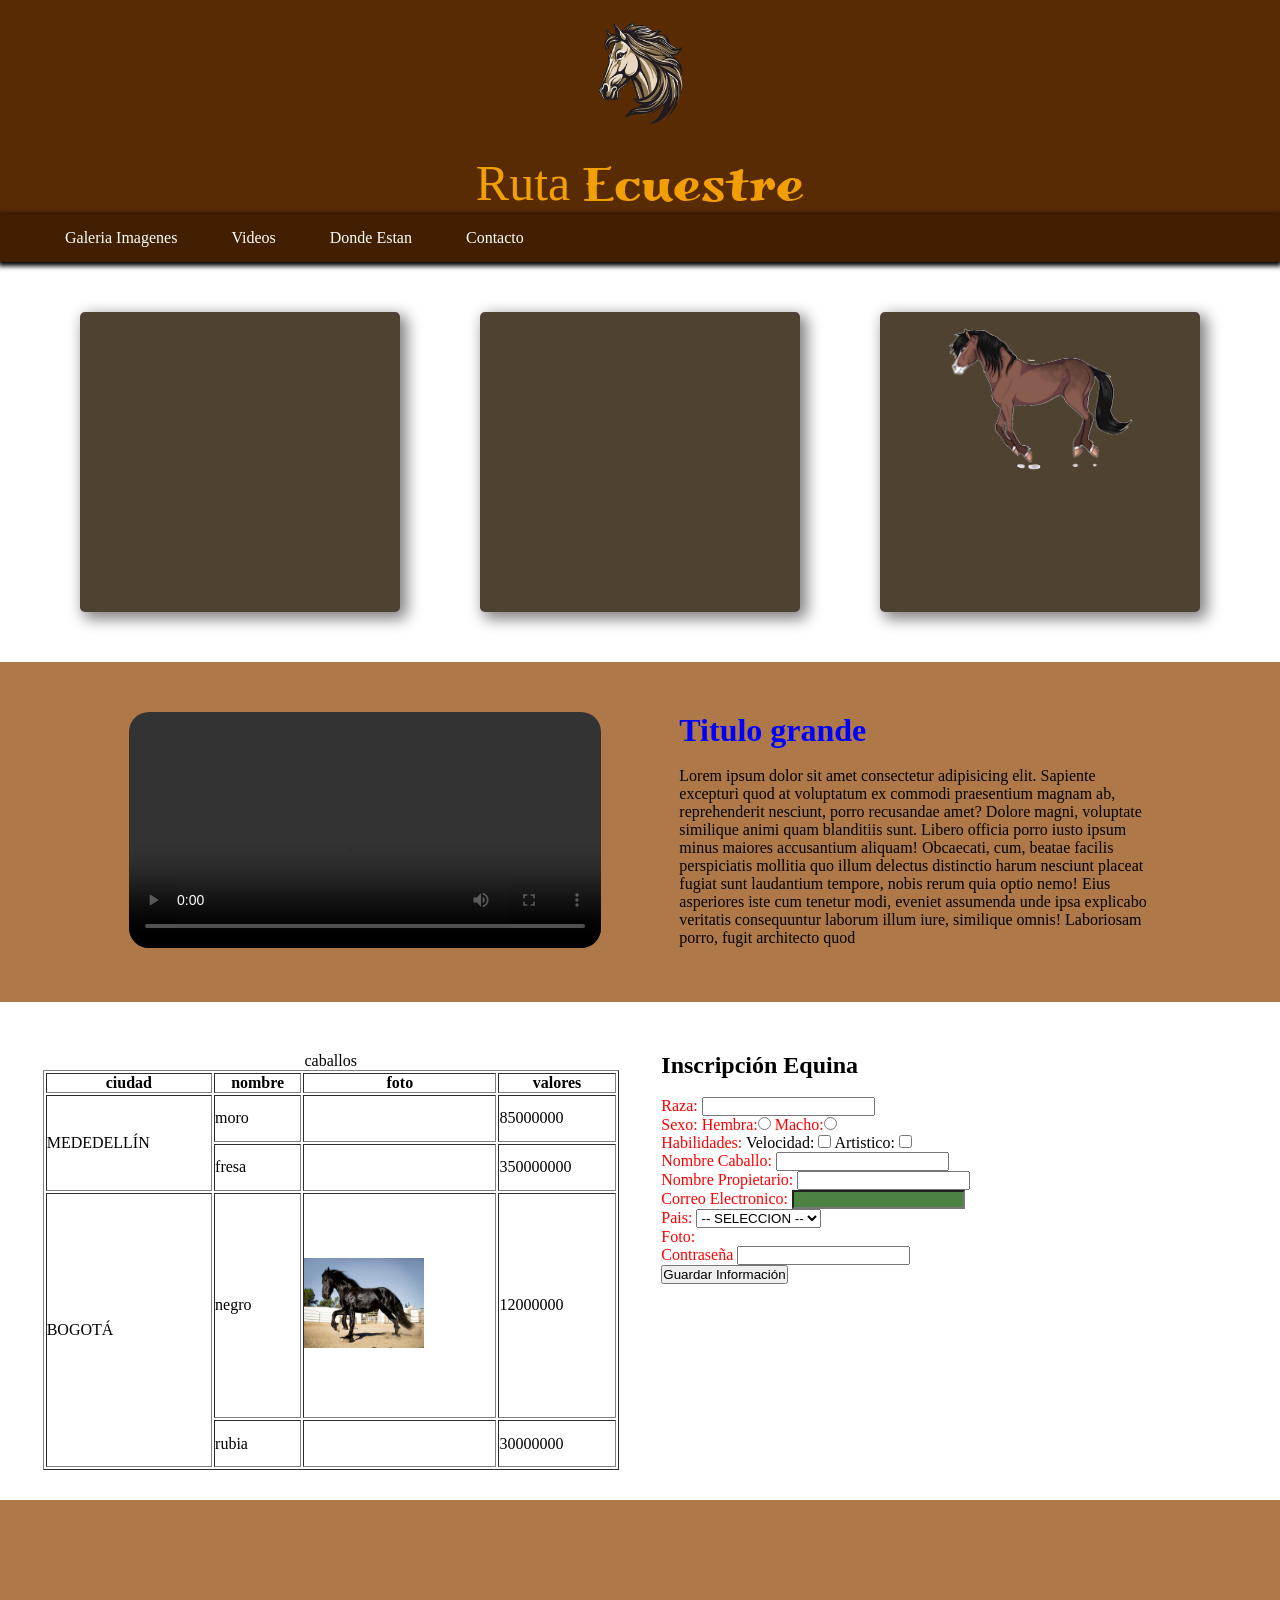
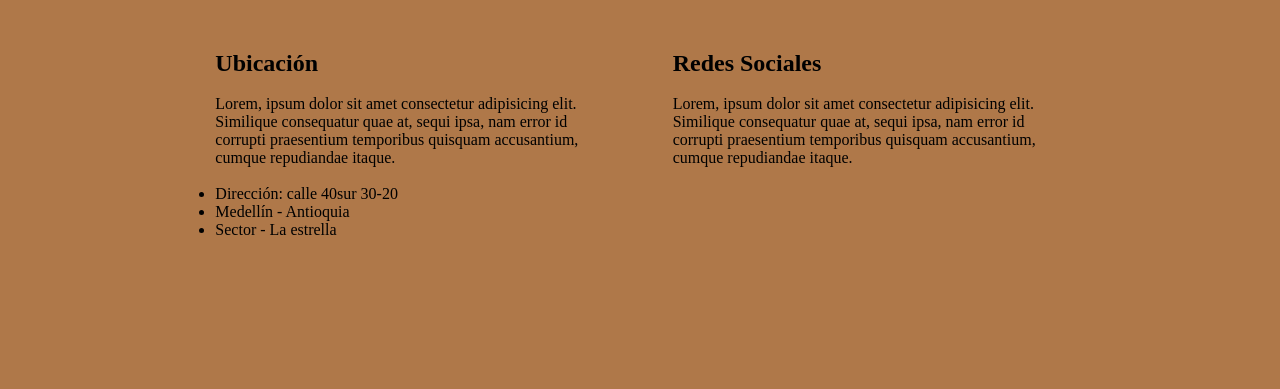
==== commit 9e9a3403: "responsivo , pseudoclase" ====
--- a/index.html
+++ b/index.html
@@ -48,6 +48,7 @@
         <!-- Papa -->
         <div id="servicios">
 
+            
 
             <!-- hijo -->
             <div id="image1-serv">
@@ -71,6 +72,7 @@
                 <!-- <img src="imagenes/negro.png" alt="" class="imgServ"> -->
 
             </div>
+            
 
         </div>
 
@@ -110,7 +112,7 @@
                 </p>
 
 
-                <audio src="audios/caballos_audio1.mp3" controls></audio>
+                <!-- <audio src="audios/caballos_audio1.mp3" controls></audio> -->
 
 
             </div>
@@ -199,7 +201,7 @@
 
                     <br>
                     <label for="correo">Correo Electronico:</label>
-                    <input type="email" name="correoPropietario" id="">
+                    <input type="email" name="correoPropietario" id="correoPropietario">
 
                     <br>
 
@@ -218,7 +220,7 @@
                     <br>
 
                     <label for="">Foto:</label>
-                    <input type="file" name="fotoCaballo" id="">
+                    <!-- <input type="file" name="fotoCaballo" id=""> -->
 
                     <br>
 
--- a/css/estilospropios.css
+++ b/css/estilospropios.css
@@ -7,7 +7,7 @@
   /*fondo de la barra completa*/
   padding: 15px;
   /*una margen en la barra*/
-  box-shadow: 5px 2px 5px 2px black;
+  box-shadow: 0px 2px 5px 2px black;
 
 }
 
@@ -34,24 +34,32 @@
 #servicios {
   margin-top: 50px;
   display: flex;
+  flex-wrap: wrap;
   justify-content: space-evenly;
-  flex-direction: row;
+  flex-direction: row-reverse;
+  
+
 }
 
 #image1-serv {
   /* border: 1px solid black; */
+  
   width: 25%;
   height: 300px;
-  background-color: #a98556;
+  background-color: #4f4231;
   border-radius: 5px;
   box-shadow: 5px 5px 15px 2px gray;
+}
+
+#image1-serv:hover {
+  background-color: #a27943;
 }
 
 #image2-serv {
   /* border: 1px solid black; */
   width: 25%;
   height: 300px;
-  background-color: #a98556;
+  background-color: #4f4231;
   border-radius: 5px;
   box-shadow: 5px 5px 15px 2px gray;
 }
@@ -60,10 +68,19 @@
   /* border: 1px solid black; */
   width: 25%;
   height: 300px;
-  background-color: #a98556;
+  background-color: #4f4231;
   border-radius: 5px;
   box-shadow: 5px 5px 15px 2px gray;
 }
+#image3-serv:hover {
+  background-color: #a27943;
+}
+
+
+
+
+
+
 
 .imgServ {
   width: 100%;
@@ -72,6 +89,7 @@
 #contenidoPpal
 {
   display: flex;
+  flex-wrap: wrap;
   justify-content: space-evenly;
   margin-top: 50px;
   background-color: #af7849;
@@ -97,6 +115,7 @@
 #registro
 {
   display: flex;
+  flex-wrap: wrap;
   justify-content: space-evenly;
   margin-top: 50px;
   
@@ -110,6 +129,12 @@
 {
    width: 45%;
 }
+
+
+
+
+
+
 table
 {
   width: 100%;
@@ -119,10 +144,11 @@
 #contenidoFooter
 {
   display: flex;
+  flex-wrap: wrap;
   padding: 150px;
   justify-content: space-evenly;
-   background-color: #af7849;
-   margin-top: 30px;
+  background-color: #af7849;
+  margin-top: 30px;
 }
 #cont1
 {
@@ -133,3 +159,35 @@
   width: 40%;
 
 }
+
+@media(max-width:450px)
+{
+
+  #servicios {
+    flex-direction: column;
+  }
+
+  #image1-serv, #image2-serv, #image3-serv, #cont1, #cont2
+  {
+    width: 96%;
+    margin: 0 auto 10px auto;
+    
+  }
+
+  #tabla, #formulario, #cajvideo, #textoPpal
+  {
+    width: 96%;
+    margin: 0 auto 10px auto;
+  }
+  #contenidoFooter
+  {
+    padding: 60px;
+  }
+  
+
+}
+
+#correoPropietario:valid
+{
+  background-color: #4c8341;
+}
